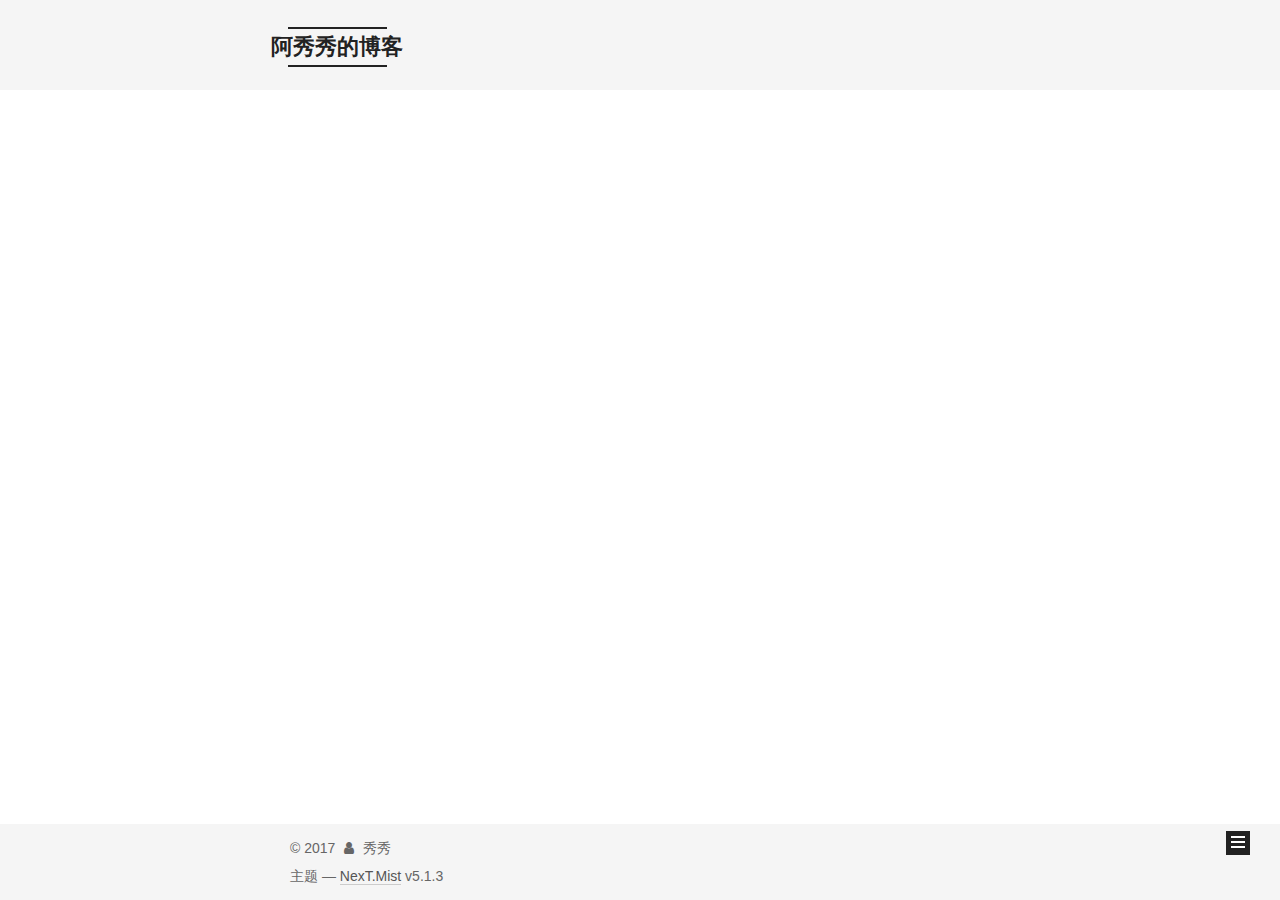
==== index.html @ 5c75fb20 "Site updated: 2017-11-11 20:48:29" ====
<!DOCTYPE html>



  


<html class="theme-next mist use-motion" lang="zh-Hans">
<head>
  <meta charset="UTF-8"/>
<meta http-equiv="X-UA-Compatible" content="IE=edge" />
<meta name="viewport" content="width=device-width, initial-scale=1, maximum-scale=1"/>
<meta name="theme-color" content="#222">









<meta http-equiv="Cache-Control" content="no-transform" />
<meta http-equiv="Cache-Control" content="no-siteapp" />
















  
  
  <link href="/lib/fancybox/source/jquery.fancybox.css?v=2.1.5" rel="stylesheet" type="text/css" />







<link href="/lib/font-awesome/css/font-awesome.min.css?v=4.6.2" rel="stylesheet" type="text/css" />

<link href="/css/main.css?v=5.1.3" rel="stylesheet" type="text/css" />


  <link rel="apple-touch-icon" sizes="180x180" href="/images/apple-touch-icon.png?v=5.1.3">


  <link rel="icon" type="image/png" sizes="32x32" href="/images/favicon-32x32.png?v=5.1.3">


  <link rel="icon" type="image/png" sizes="16x16" href="/images/favicon-16x16.png?v=5.1.3">


  <link rel="mask-icon" href="/images/logo.svg?v=5.1.3" color="#222">





  <meta name="keywords" content="Hexo, NexT" />










<meta property="og:type" content="website">
<meta property="og:title" content="阿秀秀的博客">
<meta property="og:url" content="http://yoursite.com/index.html">
<meta property="og:site_name" content="阿秀秀的博客">
<meta property="og:locale" content="zh-Hans">
<meta name="twitter:card" content="summary">
<meta name="twitter:title" content="阿秀秀的博客">



<script type="text/javascript" id="hexo.configurations">
  var NexT = window.NexT || {};
  var CONFIG = {
    root: '/',
    scheme: 'Mist',
    version: '5.1.3',
    sidebar: {"position":"left","display":"post","offset":12,"b2t":false,"scrollpercent":false,"onmobile":false},
    fancybox: true,
    tabs: true,
    motion: {"enable":true,"async":false,"transition":{"post_block":"fadeIn","post_header":"slideDownIn","post_body":"slideDownIn","coll_header":"slideLeftIn","sidebar":"slideUpIn"}},
    duoshuo: {
      userId: '0',
      author: '秀秀'
    },
    algolia: {
      applicationID: '',
      apiKey: '',
      indexName: '',
      hits: {"per_page":10},
      labels: {"input_placeholder":"Search for Posts","hits_empty":"We didn't find any results for the search: ${query}","hits_stats":"${hits} results found in ${time} ms"}
    }
  };
</script>



  <link rel="canonical" href="http://yoursite.com/"/>





  <title>阿秀秀的博客</title>
  








</head>

<body itemscope itemtype="http://schema.org/WebPage" lang="zh-Hans">

  
  
    
  

  <div class="container sidebar-position-left 
  page-home">
    <div class="headband"></div>

    <header id="header" class="header" itemscope itemtype="http://schema.org/WPHeader">
      <div class="header-inner"><div class="site-brand-wrapper">
  <div class="site-meta ">
    

    <div class="custom-logo-site-title">
      <a href="/"  class="brand" rel="start">
        <span class="logo-line-before"><i></i></span>
        <span class="site-title">阿秀秀的博客</span>
        <span class="logo-line-after"><i></i></span>
      </a>
    </div>
      
        <p class="site-subtitle"></p>
      
  </div>

  <div class="site-nav-toggle">
    <button>
      <span class="btn-bar"></span>
      <span class="btn-bar"></span>
      <span class="btn-bar"></span>
    </button>
  </div>
</div>

<nav class="site-nav">
  

  
    <ul id="menu" class="menu">
      
        
        <li class="menu-item menu-item-home">
          <a href="/" rel="section">
            
              <i class="menu-item-icon fa fa-fw fa-首页"></i> <br />
            
            首页
          </a>
        </li>
      
        
        <li class="menu-item menu-item-archives">
          <a href="/archives/" rel="section">
            
              <i class="menu-item-icon fa fa-fw fa-归档"></i> <br />
            
            归档
          </a>
        </li>
      

      
    </ul>
  

  
</nav>



 </div>
    </header>

    <main id="main" class="main">
      <div class="main-inner">
        <div class="content-wrap">
          <div id="content" class="content">
            
  <section id="posts" class="posts-expand">
    
      

  

  
  
  

  <article class="post post-type-normal" itemscope itemtype="http://schema.org/Article">
  
  
  
  <div class="post-block">
    <link itemprop="mainEntityOfPage" href="http://yoursite.com/2017/10/01/秀秀的第一篇博文/">

    <span hidden itemprop="author" itemscope itemtype="http://schema.org/Person">
      <meta itemprop="name" content="秀秀">
      <meta itemprop="description" content="">
      <meta itemprop="image" content="/images/avatar.gif">
    </span>

    <span hidden itemprop="publisher" itemscope itemtype="http://schema.org/Organization">
      <meta itemprop="name" content="阿秀秀的博客">
    </span>

    
      <header class="post-header">

        
        
          <h1 class="post-title" itemprop="name headline">
                
                <a class="post-title-link" href="/2017/10/01/秀秀的第一篇博文/" itemprop="url">哈喽豆豆</a></h1>
        

        <div class="post-meta">
          <span class="post-time">
            
              <span class="post-meta-item-icon">
                <i class="fa fa-calendar-o"></i>
              </span>
              
                <span class="post-meta-item-text">发表于</span>
              
              <time title="创建于" itemprop="dateCreated datePublished" datetime="2017-10-01T11:11:35+08:00">
                2017-10-01
              </time>
            

            

            
          </span>

          

          
            
          

          
          

          

          

          

        </div>
      </header>
    

    
    
    
    <div class="post-body" itemprop="articleBody">

      
      

      
        
          
            <p>欢迎豆豆~~~<br><a href="https://itunes.apple.com/cn/app/%25E6%2599%25BA%25E8%2583%25BD%25E8%25AE%25A1%25E5%2588%2586%25E5%2599%25A8-%25E6%259B%25B4%25E6%259C%2589%25E6%2595%2588%25E5%259C%25B0%25E8%25AE%25B0%25E5%25BD%2595%25E4%25BD%25A0%25E7%259A%2584%25E5%2588%2586%25E6%2595%25B0/id1219907267?mt=8" target="_blank" rel="external">计分器</a>.</p>

          
        
      
    </div>
    
    
    

    

    

    

    <footer class="post-footer">
      

      

      

      
      
        <div class="post-eof"></div>
      
    </footer>
  </div>
  
  
  
  </article>


    
  </section>

  


          </div>
          


          

        </div>
        
          
  
  <div class="sidebar-toggle">
    <div class="sidebar-toggle-line-wrap">
      <span class="sidebar-toggle-line sidebar-toggle-line-first"></span>
      <span class="sidebar-toggle-line sidebar-toggle-line-middle"></span>
      <span class="sidebar-toggle-line sidebar-toggle-line-last"></span>
    </div>
  </div>

  <aside id="sidebar" class="sidebar">
    
    <div class="sidebar-inner">

      

      

      <section class="site-overview-wrap sidebar-panel sidebar-panel-active">
        <div class="site-overview">
          <div class="site-author motion-element" itemprop="author" itemscope itemtype="http://schema.org/Person">
            
              <p class="site-author-name" itemprop="name">秀秀</p>
              <p class="site-description motion-element" itemprop="description"></p>
          </div>

          <nav class="site-state motion-element">

            
              <div class="site-state-item site-state-posts">
              
                <a href="/archives/">
              
                  <span class="site-state-item-count">1</span>
                  <span class="site-state-item-name">日志</span>
                </a>
              </div>
            

            

            

          </nav>

          

          <div class="links-of-author motion-element">
            
          </div>

          
          

          
          

          

        </div>
      </section>

      

      

    </div>
  </aside>


        
      </div>
    </main>

    <footer id="footer" class="footer">
      <div class="footer-inner">
        <div class="copyright">&copy; <span itemprop="copyrightYear">2017</span>
  <span class="with-love">
    <i class="fa fa-user"></i>
  </span>
  <span class="author" itemprop="copyrightHolder">秀秀</span>

  
</div>






  <div class="theme-info">主题 &mdash; <a class="theme-link" target="_blank" href="https://github.com/iissnan/hexo-theme-next">NexT.Mist</a> v5.1.3</div>




        







        
      </div>
    </footer>

    
      <div class="back-to-top">
        <i class="fa fa-arrow-up"></i>
        
      </div>
    

  </div>

  

<script type="text/javascript">
  if (Object.prototype.toString.call(window.Promise) !== '[object Function]') {
    window.Promise = null;
  }
</script>









  












  
  <script type="text/javascript" src="/lib/jquery/index.js?v=2.1.3"></script>

  
  <script type="text/javascript" src="/lib/fastclick/lib/fastclick.min.js?v=1.0.6"></script>

  
  <script type="text/javascript" src="/lib/jquery_lazyload/jquery.lazyload.js?v=1.9.7"></script>

  
  <script type="text/javascript" src="/lib/velocity/velocity.min.js?v=1.2.1"></script>

  
  <script type="text/javascript" src="/lib/velocity/velocity.ui.min.js?v=1.2.1"></script>

  
  <script type="text/javascript" src="/lib/fancybox/source/jquery.fancybox.pack.js?v=2.1.5"></script>


  


  <script type="text/javascript" src="/js/src/utils.js?v=5.1.3"></script>

  <script type="text/javascript" src="/js/src/motion.js?v=5.1.3"></script>



  
  

  

  


  <script type="text/javascript" src="/js/src/bootstrap.js?v=5.1.3"></script>



  


  




	





  





  








  





  

  

  

  

  

  

</body>
</html>
---- css/main.css ----
/* normalize.css v3.0.2 | MIT License | git.io/normalize */
html {
  font-family: sans-serif; /* 1 */
  -ms-text-size-adjust: 100%; /* 2 */
  -webkit-text-size-adjust: 100%; /* 2 */
}
body {
  margin: 0;
}
article,
aside,
details,
figcaption,
figure,
footer,
header,
hgroup,
main,
menu,
nav,
section,
summary {
  display: block;
}
audio,
canvas,
progress,
video {
  display: inline-block; /* 1 */
  vertical-align: baseline; /* 2 */
}
audio:not([controls]) {
  display: none;
  height: 0;
}
[hidden],
template {
  display: none;
}
a {
  background-color: transparent;
}
a:active,
a:hover {
  outline: 0;
}
abbr[title] {
  border-bottom: 1px dotted;
}
b,
strong {
  font-weight: bold;
}
dfn {
  font-style: italic;
}
h1 {
  font-size: 2em;
  margin: 0.67em 0;
}
mark {
  background: #ff0;
  color: #000;
}
small {
  font-size: 80%;
}
sub,
sup {
  font-size: 75%;
  line-height: 0;
  position: relative;
  vertical-align: baseline;
}
sup {
  top: -0.5em;
}
sub {
  bottom: -0.25em;
}
img {
  border: 0;
}
svg:not(:root) {
  overflow: hidden;
}
figure {
  margin: 1em 40px;
}
hr {
  -moz-box-sizing: content-box;
  box-sizing: content-box;
  height: 0;
}
pre {
  overflow: auto;
}
code,
kbd,
pre,
samp {
  font-family: monospace, monospace;
  font-size: 1em;
}
button,
input,
optgroup,
select,
textarea {
  color: inherit; /* 1 */
  font: inherit; /* 2 */
  margin: 0; /* 3 */
}
button {
  overflow: visible;
}
button,
select {
  text-transform: none;
}
button,
html input[type="button"],
input[type="reset"],
input[type="submit"] {
  -webkit-appearance: button; /* 2 */
  cursor: pointer; /* 3 */
}
button[disabled],
html input[disabled] {
  cursor: default;
}
button::-moz-focus-inner,
input::-moz-focus-inner {
  border: 0;
  padding: 0;
}
input {
  line-height: normal;
}
input[type="checkbox"],
input[type="radio"] {
  box-sizing: border-box; /* 1 */
  padding: 0; /* 2 */
}
input[type="number"]::-webkit-inner-spin-button,
input[type="number"]::-webkit-outer-spin-button {
  height: auto;
}
input[type="search"] {
  -webkit-appearance: textfield; /* 1 */
  -moz-box-sizing: content-box;
  -webkit-box-sizing: content-box; /* 2 */
  box-sizing: content-box;
}
input[type="search"]::-webkit-search-cancel-button,
input[type="search"]::-webkit-search-decoration {
  -webkit-appearance: none;
}
fieldset {
  border: 1px solid #c0c0c0;
  margin: 0 2px;
  padding: 0.35em 0.625em 0.75em;
}
legend {
  border: 0; /* 1 */
  padding: 0; /* 2 */
}
textarea {
  overflow: auto;
}
optgroup {
  font-weight: bold;
}
table {
  border-collapse: collapse;
  border-spacing: 0;
}
td,
th {
  padding: 0;
}
::selection {
  background: #262a30;
  color: #fff;
}
body {
  position: relative;
  font-family: 'Lato', "PingFang SC", "Microsoft YaHei", sans-serif;
  font-size: 14px;
  line-height: 2;
  color: #555;
  background: #fff;
}
@media (max-width: 767px) {
  body {
    padding-right: 0 !important;
  }
}
@media (min-width: 768px) and (max-width: 991px) {
  body {
    padding-right: 0 !important;
  }
}
@media (min-width: 1600px) {
  body {
    font-size: 16px;
  }
}
h1,
h2,
h3,
h4,
h5,
h6 {
  margin: 0;
  padding: 0;
  font-weight: bold;
  line-height: 1.5;
  font-family: 'Lato', "PingFang SC", "Microsoft YaHei", sans-serif;
}
h2,
h3,
h4,
h5,
h6 {
  margin: 20px 0 15px;
}
h1 {
  font-size: 24px;
}
@media (max-width: 767px) {
  h1 {
    font-size: 20px;
  }
}
h2 {
  font-size: 22px;
}
@media (max-width: 767px) {
  h2 {
    font-size: 18px;
  }
}
h3 {
  font-size: 20px;
}
@media (max-width: 767px) {
  h3 {
    font-size: 16px;
  }
}
h4 {
  font-size: 18px;
}
@media (max-width: 767px) {
  h4 {
    font-size: 14px;
  }
}
h5 {
  font-size: 16px;
}
@media (max-width: 767px) {
  h5 {
    font-size: 12px;
  }
}
h6 {
  font-size: 14px;
}
@media (max-width: 767px) {
  h6 {
    font-size: 10px;
  }
}
p {
  margin: 0 0 20px 0;
}
a {
  color: #555;
  text-decoration: none;
  outline: none;
  border-bottom: 1px solid #999;
  word-wrap: break-word;
}
a:hover {
  color: #222;
  border-bottom-color: #222;
}
blockquote {
  margin: 0;
  padding: 0;
}
img {
  display: block;
  margin: auto;
  max-width: 100%;
  height: auto;
}
hr {
  margin: 40px 0;
  height: 3px;
  border: none;
  background-color: #ddd;
  background-image: repeating-linear-gradient(-45deg, #fff, #fff 4px, transparent 4px, transparent 8px);
}
blockquote {
  padding: 0 15px;
  color: #666;
  border-left: 4px solid #ddd;
}
blockquote cite::before {
  content: "-";
  padding: 0 5px;
}
dt {
  font-weight: 700;
}
dd {
  margin: 0;
  padding: 0;
}
kbd {
  border: 1px solid #ccc;
  border-radius: 0.2em;
  box-shadow: 0.1em 0.1em 0.2em rgba(0,0,0,0.1);
  background-color: #f9f9f9;
  font-family: inherit;
  background-image: -webkit-linear-gradient(top, #eee, #fff, #eee);
  padding: 0.1em 0.3em;
  white-space: nowrap;
}
.text-left {
  text-align: left;
}
.text-center {
  text-align: center;
}
.text-right {
  text-align: right;
}
.text-justify {
  text-align: justify;
}
.text-nowrap {
  white-space: nowrap;
}
.text-lowercase {
  text-transform: lowercase;
}
.text-uppercase {
  text-transform: uppercase;
}
.text-capitalize {
  text-transform: capitalize;
}
.center-block {
  display: block;
  margin-left: auto;
  margin-right: auto;
}
.clearfix:before,
.clearfix:after {
  content: " ";
  display: table;
}
.clearfix:after {
  clear: both;
}
.pullquote {
  width: 45%;
}
.pullquote.left {
  float: left;
  margin-left: 5px;
  margin-right: 10px;
}
.pullquote.right {
  float: right;
  margin-left: 10px;
  margin-right: 5px;
}
.affix.affix.affix {
  position: fixed;
}
.translation {
  margin-top: -20px;
  font-size: 14px;
  color: #999;
}
.scrollbar-measure {
  width: 100px;
  height: 100px;
  overflow: scroll;
  position: absolute;
  top: -9999px;
}
.use-motion .motion-element {
  opacity: 0;
}
table {
  margin: 20px 0;
  width: 100%;
  border-collapse: collapse;
  border-spacing: 0;
  border: 1px solid #ddd;
  font-size: 14px;
  table-layout: fixed;
  word-wrap: break-all;
}
table>tbody>tr:nth-of-type(odd) {
  background-color: #f9f9f9;
}
table>tbody>tr:hover {
  background-color: #f5f5f5;
}
caption,
th,
td {
  padding: 8px;
  text-align: left;
  vertical-align: middle;
  font-weight: normal;
}
th,
td {
  border-bottom: 3px solid #ddd;
  border-right: 1px solid #eee;
}
th {
  padding-bottom: 10px;
  font-weight: 700;
}
td {
  border-bottom-width: 1px;
}
html,
body {
  height: 100%;
}
.container {
  position: relative;
  min-height: 100%;
}
.header-inner {
  margin: 0 auto;
  padding: 100px 0 70px;
  width: 700px;
}
@media (min-width: 1600px) {
  .container .header-inner {
    width: 900px;
  }
}
.main {
  padding-bottom: 150px;
}
.main-inner {
  margin: 0 auto;
  width: 700px;
}
@media (min-width: 1600px) {
  .container .main-inner {
    width: 900px;
  }
}
.footer {
  position: absolute;
  left: 0;
  bottom: 0;
  width: 100%;
  min-height: 50px;
}
.footer-inner {
  box-sizing: border-box;
  margin: 20px auto;
  width: 700px;
}
@media (min-width: 1600px) {
  .container .footer-inner {
    width: 900px;
  }
}
pre,
.highlight {
  overflow: auto;
  margin: 20px 0;
  padding: 0;
  font-size: 13px;
  color: #4d4d4c;
  background: #f7f7f7;
  line-height: 1.6;
}
pre,
code {
  font-family: consolas, Menlo, "PingFang SC", "Microsoft YaHei", monospace;
}
code {
  padding: 2px 4px;
  word-wrap: break-word;
  color: #555;
  background: #eee;
  border-radius: 3px;
  font-size: 13px;
}
pre {
  padding: 10px;
}
pre code {
  padding: 0;
  color: #4d4d4c;
  background: none;
  text-shadow: none;
}
.highlight {
  border-radius: 1px;
}
.highlight pre {
  border: none;
  margin: 0;
  padding: 10px 0;
}
.highlight table {
  margin: 0;
  width: auto;
  border: none;
}
.highlight td {
  border: none;
  padding: 0;
}
.highlight figcaption {
  font-size: 1em;
  color: #4d4d4c;
  line-height: 1em;
  margin-bottom: 1em;
}
.highlight figcaption:before,
.highlight figcaption:after {
  content: " ";
  display: table;
}
.highlight figcaption:after {
  clear: both;
}
.highlight figcaption a {
  float: right;
  color: #4d4d4c;
}
.highlight figcaption a:hover {
  border-bottom-color: #4d4d4c;
}
.highlight .gutter pre {
  padding-left: 10px;
  padding-right: 10px;
  color: #869194;
  text-align: right;
  background-color: #eff2f3;
}
.highlight .code pre {
  width: 100%;
  padding-left: 10px;
  padding-right: 10px;
  background-color: #f7f7f7;
}
.highlight .line {
  height: 20px;
}
.gutter {
  -webkit-user-select: none;
  -moz-user-select: none;
  -ms-user-select: none;
  user-select: none;
}
.gist table {
  width: auto;
}
.gist table td {
  border: none;
}
pre .deletion {
  background: #fdd;
}
pre .addition {
  background: #dfd;
}
pre .meta {
  color: #8959a8;
}
pre .comment {
  color: #8e908c;
}
pre .variable,
pre .attribute,
pre .tag,
pre .regexp,
pre .ruby .constant,
pre .xml .tag .title,
pre .xml .pi,
pre .xml .doctype,
pre .html .doctype,
pre .css .id,
pre .css .class,
pre .css .pseudo {
  color: #c82829;
}
pre .number,
pre .preprocessor,
pre .built_in,
pre .literal,
pre .params,
pre .constant,
pre .command {
  color: #f5871f;
}
pre .ruby .class .title,
pre .css .rules .attribute,
pre .string,
pre .value,
pre .inheritance,
pre .header,
pre .ruby .symbol,
pre .xml .cdata,
pre .special,
pre .number,
pre .formula {
  color: #718c00;
}
pre .title,
pre .css .hexcolor {
  color: #3e999f;
}
pre .function,
pre .python .decorator,
pre .python .title,
pre .ruby .function .title,
pre .ruby .title .keyword,
pre .perl .sub,
pre .javascript .title,
pre .coffeescript .title {
  color: #4271ae;
}
pre .keyword,
pre .javascript .function {
  color: #8959a8;
}
.full-image.full-image.full-image {
  border: none;
  max-width: 100%;
  width: auto;
  margin: 20px auto;
}
@media (min-width: 992px) {
  .full-image.full-image.full-image {
    max-width: none;
    width: 110%;
    margin: 25px -5%;
  }
}
.blockquote-center,
.page-home .post-type-quote blockquote,
.page-post-detail .post-type-quote blockquote {
  position: relative;
  margin: 40px 0;
  padding: 0;
  border-left: none;
  text-align: center;
}
.blockquote-center::before,
.page-home .post-type-quote blockquote::before,
.page-post-detail .post-type-quote blockquote::before,
.blockquote-center::after,
.page-home .post-type-quote blockquote::after,
.page-post-detail .post-type-quote blockquote::after {
  position: absolute;
  content: ' ';
  display: block;
  width: 100%;
  height: 24px;
  opacity: 0.2;
  background-repeat: no-repeat;
  background-position: 0 -6px;
  background-size: 22px 22px;
}
.blockquote-center::before,
.page-home .post-type-quote blockquote::before,
.page-post-detail .post-type-quote blockquote::before {
  top: -20px;
  background-image: url("../images/quote-l.svg");
  border-top: 1px solid #ccc;
}
.blockquote-center::after,
.page-home .post-type-quote blockquote::after,
.page-post-detail .post-type-quote blockquote::after {
  bottom: -20px;
  background-image: url("../images/quote-r.svg");
  border-bottom: 1px solid #ccc;
  background-position: 100% 8px;
}
.blockquote-center p,
.page-home .post-type-quote blockquote p,
.page-post-detail .post-type-quote blockquote p,
.blockquote-center div,
.page-home .post-type-quote blockquote div,
.page-post-detail .post-type-quote blockquote div {
  text-align: center;
}
.post .post-body .group-picture img {
  box-sizing: border-box;
  padding: 0 3px;
  border: none;
}
.post .group-picture-row {
  overflow: hidden;
  margin-top: 6px;
}
.post .group-picture-row:first-child {
  margin-top: 0;
}
.post .group-picture-column {
  float: left;
}
.page-post-detail .post-body .group-picture-column {
  float: none;
  margin-top: 10px;
  width: auto !important;
}
.page-post-detail .post-body .group-picture-column img {
  margin: 0 auto;
}
.page-archive .group-picture-container {
  overflow: hidden;
}
.page-archive .group-picture-row {
  float: left;
}
.page-archive .group-picture-row:first-child {
  margin-top: 6px;
}
.page-archive .group-picture-column {
  max-width: 150px;
  max-height: 150px;
}
.post-body .note {
  position: relative;
  padding: 15px;
  margin-bottom: 20px;
  border: 1px solid #eee;
  border-left-width: 5px;
  border-radius: 3px;
}
.post-body .note h2,
.post-body .note h3,
.post-body .note h4,
.post-body .note h5,
.post-body .note h6 {
  margin-top: 0;
  margin-bottom: 0;
  border-bottom: initial;
  padding-top: 0 !important;
}
.post-body .note p:first-child,
.post-body .note ul:first-child,
.post-body .note ol:first-child,
.post-body .note table:first-child,
.post-body .note pre:first-child,
.post-body .note blockquote:first-child {
  margin-top: 0;
}
.post-body .note p:last-child,
.post-body .note ul:last-child,
.post-body .note ol:last-child,
.post-body .note table:last-child,
.post-body .note pre:last-child,
.post-body .note blockquote:last-child {
  margin-bottom: 0;
}
.post-body .note.default {
  border-left-color: #777;
}
.post-body .note.default h2,
.post-body .note.default h3,
.post-body .note.default h4,
.post-body .note.default h5,
.post-body .note.default h6 {
  color: #777;
}
.post-body .note.primary {
  border-left-color: #6f42c1;
}
.post-body .note.primary h2,
.post-body .note.primary h3,
.post-body .note.primary h4,
.post-body .note.primary h5,
.post-body .note.primary h6 {
  color: #6f42c1;
}
.post-body .note.info {
  border-left-color: #428bca;
}
.post-body .note.info h2,
.post-body .note.info h3,
.post-body .note.info h4,
.post-body .note.info h5,
.post-body .note.info h6 {
  color: #428bca;
}
.post-body .note.success {
  border-left-color: #5cb85c;
}
.post-body .note.success h2,
.post-body .note.success h3,
.post-body .note.success h4,
.post-body .note.success h5,
.post-body .note.success h6 {
  color: #5cb85c;
}
.post-body .note.warning {
  border-left-color: #f0ad4e;
}
.post-body .note.warning h2,
.post-body .note.warning h3,
.post-body .note.warning h4,
.post-body .note.warning h5,
.post-body .note.warning h6 {
  color: #f0ad4e;
}
.post-body .note.danger {
  border-left-color: #d9534f;
}
.post-body .note.danger h2,
.post-body .note.danger h3,
.post-body .note.danger h4,
.post-body .note.danger h5,
.post-body .note.danger h6 {
  color: #d9534f;
}
.post-body .label {
  display: inline;
  padding: 0 2px;
  white-space: nowrap;
}
.post-body .label.default {
  background-color: #f0f0f0;
}
.post-body .label.primary {
  background-color: #efe6f7;
}
.post-body .label.info {
  background-color: #e5f2f8;
}
.post-body .label.success {
  background-color: #e7f4e9;
}
.post-body .label.warning {
  background-color: #fcf6e1;
}
.post-body .label.danger {
  background-color: #fae8eb;
}
.post-body .tabs {
  position: relative;
  display: block;
  margin-bottom: 20px;
  padding-top: 10px;
}
.post-body .tabs ul.nav-tabs {
  margin: 0;
  padding: 0;
  display: flex;
  margin-bottom: -1px;
}
@media (max-width: 413px) {
  .post-body .tabs ul.nav-tabs {
    display: block;
    margin-bottom: 5px;
  }
}
.post-body .tabs ul.nav-tabs li.tab {
  list-style-type: none !important;
  margin: 0 0.25em 0 0;
  border-top: 3px solid transparent;
  border-left: 1px solid transparent;
  border-right: 1px solid transparent;
}
@media (max-width: 413px) {
  .post-body .tabs ul.nav-tabs li.tab {
    margin: initial;
    border-top: 1px solid transparent;
    border-left: 3px solid transparent;
    border-right: 1px solid transparent;
    border-bottom: 1px solid transparent;
  }
}
.post-body .tabs ul.nav-tabs li.tab a {
  outline: 0;
  border-bottom: initial;
  display: block;
  line-height: 1.8em;
  padding: 0.25em 0.75em;
  transition-duration: 0.2s;
  transition-timing-function: ease-out;
  transition-delay: 0s;
}
.post-body .tabs ul.nav-tabs li.tab a i {
  width: 1.285714285714286em;
}
.post-body .tabs ul.nav-tabs li.tab.active {
  border-top: 3px solid #fc6423;
  border-left: 1px solid #ddd;
  border-right: 1px solid #ddd;
  background-color: #fff;
}
@media (max-width: 413px) {
  .post-body .tabs ul.nav-tabs li.tab.active {
    border-top: 1px solid #ddd;
    border-left: 3px solid #fc6423;
    border-right: 1px solid #ddd;
    border-bottom: 1px solid #ddd;
  }
}
.post-body .tabs ul.nav-tabs li.tab.active a {
  cursor: default;
  color: #555;
}
.post-body .tabs .tab-content {
  background-color: #fff;
}
.post-body .tabs .tab-content .tab-pane {
  border: 1px solid #ddd;
  padding: 20px 20px 0 20px;
}
.post-body .tabs .tab-content .tab-pane:not(.active) {
  display: none !important;
}
.post-body .tabs .tab-content .tab-pane.active {
  display: block !important;
}
.btn {
  display: inline-block;
  padding: 0 20px;
  font-size: 14px;
  color: #fff;
  background: #222;
  border: 2px solid #222;
  text-decoration: none;
  border-radius: 0;
  transition-property: background-color;
  transition-duration: 0.2s;
  transition-timing-function: ease-in-out;
  transition-delay: 0s;
}
.btn:hover,
.post-button .btn:hover {
  border-color: #222;
  color: #222;
  background: #fff;
}
.btn-bar {
  display: block;
  width: 22px;
  height: 2px;
  background: #555;
  border-radius: 1px;
}
.btn-bar+.btn-bar {
  margin-top: 4px;
}
.pagination {
  margin: 120px 0 40px;
  text-align: center;
  border-top: 1px solid #eee;
}
.page-number-basic,
.pagination .prev,
.pagination .next,
.pagination .page-number,
.pagination .space {
  display: inline-block;
  position: relative;
  top: -1px;
  margin: 0 10px;
  padding: 0 11px;
}
@media (max-width: 767px) {
  .page-number-basic,
  .pagination .prev,
  .pagination .next,
  .pagination .page-number,
  .pagination .space {
    margin: 0 5px;
  }
}
.pagination .prev,
.pagination .next,
.pagination .page-number {
  border-bottom: 0;
  border-top: 1px solid #eee;
  transition-property: border-color;
  transition-duration: 0.2s;
  transition-timing-function: ease-in-out;
  transition-delay: 0s;
}
.pagination .prev:hover,
.pagination .next:hover,
.pagination .page-number:hover {
  border-top-color: #222;
}
.pagination .space {
  padding: 0;
  margin: 0;
}
.pagination .prev {
  margin-left: 0;
}
.pagination .next {
  margin-right: 0;
}
.pagination .page-number.current {
  color: #fff;
  background: #ccc;
  border-top-color: #ccc;
}
@media (max-width: 767px) {
  .pagination {
    border-top: none;
  }
  .pagination .prev,
  .pagination .next,
  .pagination .page-number {
    margin-bottom: 10px;
    border-top: 0;
    border-bottom: 1px solid #eee;
    padding: 0 10px;
  }
  .pagination .prev:hover,
  .pagination .next:hover,
  .pagination .page-number:hover {
    border-bottom-color: #222;
  }
}
.comments {
  margin: 60px 20px 0;
}
.tag-cloud {
  text-align: center;
}
.tag-cloud a {
  display: inline-block;
  margin: 10px;
}
.back-to-top {
  box-sizing: border-box;
  position: fixed;
  bottom: -100px;
  right: 30px;
  z-index: 1050;
  padding: 0 6px;
  width: 24px;
  background: #222;
  font-size: 12px;
  opacity: 1;
  color: #fff;
  cursor: pointer;
  text-align: center;
  -webkit-transform: translateZ(0);
  transition-property: bottom;
  transition-duration: 0.2s;
  transition-timing-function: ease-in-out;
  transition-delay: 0s;
}
@media (min-width: 768px) and (max-width: 991px) {
  .back-to-top {
    display: none !important;
  }
}
@media (max-width: 767px) {
  .back-to-top {
    display: none !important;
  }
}
.back-to-top.back-to-top-on {
  bottom: 19px;
}
.header {
  background: transparent;
}
.header-inner {
  position: relative;
}
.headband {
  height: 3px;
  background: #222;
}
.site-meta {
  margin: 0;
  text-align: left;
}
@media (max-width: 767px) {
  .site-meta {
    text-align: center;
  }
}
.brand {
  position: relative;
  display: inline-block;
  padding: 0 40px;
  color: #222;
  background: #222;
  border-bottom: none;
}
.brand:hover {
  color: #222;
}
.logo {
  display: inline-block;
  margin-right: 5px;
  line-height: 36px;
  vertical-align: top;
}
.site-title {
  display: inline-block;
  vertical-align: top;
  line-height: 36px;
  font-size: 20px;
  font-weight: normal;
  font-family: 'Lato', "PingFang SC", "Microsoft YaHei", sans-serif;
}
.site-subtitle {
  margin-top: 10px;
  font-size: 13px;
  color: #999;
}
.use-motion .brand {
  opacity: 0;
}
.use-motion .logo,
.use-motion .site-title,
.use-motion .site-subtitle {
  opacity: 0;
  position: relative;
  top: -10px;
}
.site-nav-toggle {
  display: none;
  position: absolute;
  top: 10px;
  left: 10px;
}
@media (max-width: 767px) {
  .site-nav-toggle {
    display: block;
  }
}
.site-nav-toggle button {
  margin-top: 2px;
  padding: 9px 10px;
  background: transparent;
  border: none;
}
@media (max-width: 767px) {
  .site-nav {
    display: none;
    margin: 0 -10px;
    padding: 0 10px;
    clear: both;
    border-top: 1px solid #ddd;
  }
}
@media (min-width: 768px) and (max-width: 991px) {
  .site-nav {
    display: block !important;
  }
}
@media (min-width: 992px) {
  .site-nav {
    display: block !important;
  }
}
.menu {
  margin-top: 20px;
  padding-left: 0;
  text-align: center;
}
.menu .menu-item {
  display: inline-block;
  margin: 0 10px;
  list-style: none;
}
@media screen and (max-width: 767px) {
  .menu .menu-item {
    margin-top: 10px;
  }
}
.menu .menu-item a {
  display: block;
  font-size: 13px;
  line-height: inherit;
  border-bottom: 1px solid transparent;
  transition-property: border-color;
  transition-duration: 0.2s;
  transition-timing-function: ease-in-out;
  transition-delay: 0s;
}
.menu .menu-item a:hover {
  border-bottom-color: #222;
}
.menu .menu-item .fa {
  margin-right: 5px;
}
.use-motion .menu-item {
  opacity: 0;
}
.post-body {
  font-family: 'Lato', "PingFang SC", "Microsoft YaHei", sans-serif;
}
@media (max-width: 767px) {
  .post-body {
    word-break: break-word;
  }
}
.post-body .fancybox img {
  display: block !important;
  margin: 0 auto;
  cursor: pointer;
  cursor: zoom-in;
  cursor: -webkit-zoom-in;
}
.post-body .image-caption,
.post-body .figure .caption {
  margin: -20px auto 15px;
  text-align: center;
  font-size: 14px;
  color: #999;
  font-weight: bold;
  line-height: 1;
}
.post-sticky-flag {
  display: inline-block;
  font-size: 16px;
  -ms-transform: rotate(30deg);
  -webkit-transform: rotate(30deg);
  -moz-transform: rotate(30deg);
  -ms-transform: rotate(30deg);
  -o-transform: rotate(30deg);
  transform: rotate(30deg);
}
.use-motion .post-block,
.use-motion .pagination,
.use-motion .comments {
  opacity: 0;
}
.use-motion .post-header {
  opacity: 0;
}
.use-motion .post-body {
  opacity: 0;
}
.use-motion .collection-title {
  opacity: 0;
}
.posts-expand {
  padding-top: 40px;
}
@media (max-width: 767px) {
  .posts-expand {
    margin: 0 20px;
  }
  .post-body pre .gutter pre {
    padding-right: 10px;
  }
  .post-body .highlight {
    margin-left: 0px;
    margin-right: 0px;
    padding: 0;
  }
  .post-body .highlight .gutter pre {
    padding-right: 10px;
  }
}
@media (min-width: 992px) {
  .posts-expand .post-body {
    text-align: justify;
  }
}
.posts-expand .post-body h2,
.posts-expand .post-body h3,
.posts-expand .post-body h4,
.posts-expand .post-body h5,
.posts-expand .post-body h6 {
  padding-top: 10px;
}
.posts-expand .post-body h2 .header-anchor,
.posts-expand .post-body h3 .header-anchor,
.posts-expand .post-body h4 .header-anchor,
.posts-expand .post-body h5 .header-anchor,
.posts-expand .post-body h6 .header-anchor {
  float: right;
  margin-left: 10px;
  color: #ccc;
  border-bottom-style: none;
  visibility: hidden;
}
.posts-expand .post-body h2 .header-anchor:hover,
.posts-expand .post-body h3 .header-anchor:hover,
.posts-expand .post-body h4 .header-anchor:hover,
.posts-expand .post-body h5 .header-anchor:hover,
.posts-expand .post-body h6 .header-anchor:hover {
  color: inherit;
}
.posts-expand .post-body h2:hover .header-anchor,
.posts-expand .post-body h3:hover .header-anchor,
.posts-expand .post-body h4:hover .header-anchor,
.posts-expand .post-body h5:hover .header-anchor,
.posts-expand .post-body h6:hover .header-anchor {
  visibility: visible;
}
.posts-expand .post-body ul li {
  list-style: circle;
}
.posts-expand .post-body img {
  box-sizing: border-box;
  margin: auto;
  padding: 3px;
  border: 1px solid #ddd;
}
.posts-expand .post-body .fancybox img {
  margin: 0 auto 25px;
}
@media (max-width: 767px) {
  .posts-collapse {
    margin: 0 20px;
  }
  .posts-collapse .post-title,
  .posts-collapse .post-meta {
    display: block;
    width: auto;
    text-align: left;
  }
}
.posts-collapse {
  position: relative;
  z-index: 1010;
  margin-left: 0;
}
.posts-collapse::after {
  content: " ";
  position: absolute;
  top: 20px;
  left: 0;
  margin-left: -2px;
  width: 4px;
  height: 100%;
  background: #f5f5f5;
  z-index: -1;
}
@media (max-width: 767px) {
  .posts-collapse {
    margin: 0 20px;
  }
}
.posts-collapse .collection-title {
  position: relative;
  margin: 60px 0;
}
.posts-collapse .collection-title h1,
.posts-collapse .collection-title h2 {
  margin-left: 20px;
}
.posts-collapse .collection-title small {
  color: #bbb;
  margin-left: 5px;
}
.posts-collapse .collection-title::before {
  content: " ";
  position: absolute;
  left: 0;
  top: 50%;
  margin-left: -4px;
  margin-top: -4px;
  width: 8px;
  height: 8px;
  background: #bbb;
  border-radius: 50%;
}
.posts-collapse .post {
  margin: 30px 0;
}
.posts-collapse .post-header {
  position: relative;
  transition-duration: 0.2s;
  transition-timing-function: ease-in-out;
  transition-delay: 0s;
  transition-property: border;
  border-bottom: 1px dashed #ccc;
}
.posts-collapse .post-header::before {
  content: " ";
  position: absolute;
  left: 0;
  top: 12px;
  width: 6px;
  height: 6px;
  margin-left: -4px;
  background: #bbb;
  border-radius: 50%;
  border: 1px solid #fff;
  transition-duration: 0.2s;
  transition-timing-function: ease-in-out;
  transition-delay: 0s;
  transition-property: background;
}
.posts-collapse .post-header:hover {
  border-bottom-color: #666;
}
.posts-collapse .post-header:hover::before {
  background: #222;
}
.posts-collapse .post-meta {
  position: absolute;
  font-size: 12px;
  left: 20px;
  top: 5px;
}
.posts-collapse .post-comments-count {
  display: none;
}
.posts-collapse .post-title {
  margin-left: 60px;
  font-size: 16px;
  font-weight: normal;
  line-height: inherit;
}
.posts-collapse .post-title::after {
  margin-left: 3px;
  opacity: 0.6;
}
.posts-collapse .post-title a {
  color: #666;
  border-bottom: none;
}
.page-home .post-type-quote .post-header,
.page-post-detail .post-type-quote .post-header,
.page-home .post-type-quote .post-tags,
.page-post-detail .post-type-quote .post-tags {
  display: none;
}
.posts-expand .post-title {
  text-align: center;
  word-break: break-word;
  font-weight: 400;
}
.posts-expand .post-title-link {
  display: inline-block;
  position: relative;
  color: #555;
  border-bottom: none;
  line-height: 1.2;
  vertical-align: top;
}
.posts-expand .post-title-link::before {
  content: "";
  position: absolute;
  width: 100%;
  height: 2px;
  bottom: 0;
  left: 0;
  background-color: #000;
  visibility: hidden;
  -webkit-transform: scaleX(0);
  -moz-transform: scaleX(0);
  -ms-transform: scaleX(0);
  -o-transform: scaleX(0);
  transform: scaleX(0);
  transition-duration: 0.2s;
  transition-timing-function: ease-in-out;
  transition-delay: 0s;
}
.posts-expand .post-title-link:hover::before {
  visibility: visible;
  -webkit-transform: scaleX(1);
  -moz-transform: scaleX(1);
  -ms-transform: scaleX(1);
  -o-transform: scaleX(1);
  transform: scaleX(1);
}
.posts-expand .post-title-link .fa {
  font-size: 16px;
}
.posts-expand .post-meta {
  margin: 3px 0 60px 0;
  color: #999;
  font-family: 'Lato', "PingFang SC", "Microsoft YaHei", sans-serif;
  font-size: 12px;
  text-align: center;
}
.posts-expand .post-meta .post-category-list {
  display: inline-block;
  margin: 0;
  padding: 3px;
}
.posts-expand .post-meta .post-category-list-link {
  color: #999;
}
.posts-expand .post-meta .post-description {
  font-size: 14px;
  margin-top: 2px;
}
.post-meta-divider {
  margin: 0 0.5em;
}
.post-meta-item-icon {
  margin-right: 3px;
}
@media (min-width: 768px) and (max-width: 991px) {
  .post-meta-item-icon {
    display: inline-block;
  }
}
@media (max-width: 767px) {
  .post-meta-item-icon {
    display: inline-block;
  }
}
@media (min-width: 768px) and (max-width: 991px) {
  .post-meta-item-text {
    display: none;
  }
}
@media (max-width: 767px) {
  .post-meta-item-text {
    display: none;
  }
}
@media (max-width: 767px) {
  .posts-expand .post-comments-count {
    display: none;
  }
}
.post-button {
  margin-top: 40px;
}
.post-button .btn {
  color: #555;
  font-size: 14px;
  background: transparent;
  border-radius: 0;
  line-height: 2;
  margin: 0 4px 8px 4px;
}
.post-button .fa-fw {
  width: 1.285714285714286em;
  text-align: left;
}
.posts-expand .post-tags {
  margin-top: 40px;
  text-align: center;
}
.posts-expand .post-tags a {
  display: inline-block;
  margin-right: 10px;
  font-size: 13px;
}
.post-nav {
  display: table;
  margin-top: 15px;
  width: 100%;
  border-top: 1px solid #eee;
}
.post-nav-divider {
  display: table-cell;
  width: 10%;
}
.post-nav-item {
  display: table-cell;
  padding: 10px 0 0 0;
  width: 45%;
  vertical-align: top;
}
.post-nav-item a {
  position: relative;
  display: block;
  line-height: 25px;
  font-size: 14px;
  color: #555;
  border-bottom: none;
}
.post-nav-item a:hover {
  color: #222;
  border-bottom: none;
}
.post-nav-item a:active {
  top: 2px;
}
.post-nav-item .fa {
  position: absolute;
  top: 8px;
  left: 0;
  font-size: 12px;
}
.post-nav-next a {
  padding-left: 15px;
}
.post-nav-prev {
  text-align: right;
}
.post-nav-prev a {
  padding-right: 15px;
}
.post-nav-prev .fa {
  right: 0;
  left: auto;
}
.posts-expand .post-eof {
  display: block;
  margin: 80px auto 60px;
  width: 8%;
  height: 1px;
  background: #ccc;
  text-align: center;
}
.post:last-child .post-eof.post-eof.post-eof {
  display: none;
}
.post-gallery {
  display: table;
  table-layout: fixed;
  width: 100%;
  border-collapse: separate;
}
.post-gallery-row {
  display: table-row;
}
.post-gallery .post-gallery-img {
  display: table-cell;
  text-align: center;
  vertical-align: middle;
  border: none;
}
.post-gallery .post-gallery-img img {
  max-width: 100%;
  max-height: 100%;
  border: none;
}
.fancybox-close,
.fancybox-close:hover {
  border: none;
}
.rtl.post-body p,
.rtl.post-body a,
.rtl.post-body h1,
.rtl.post-body h2,
.rtl.post-body h3,
.rtl.post-body h4,
.rtl.post-body h5,
.rtl.post-body h6,
.rtl.post-body li,
.rtl.post-body ul,
.rtl.post-body ol {
  direction: rtl;
  font-family: UKIJ Ekran;
}
.rtl.post-title {
  font-family: UKIJ Ekran;
}
.sidebar {
  position: fixed;
  right: 0;
  top: 0;
  bottom: 0;
  width: 0;
  z-index: 1040;
  box-shadow: inset 0 2px 6px #000;
  background: #222;
  -webkit-transform: translateZ(0);
}
.sidebar a {
  color: #999;
  border-bottom-color: #555;
}
.sidebar a:hover {
  color: #eee;
}
@media (min-width: 768px) and (max-width: 991px) {
  .sidebar {
    display: none !important;
  }
}
@media (max-width: 767px) {
  .sidebar {
    display: none !important;
  }
}
.sidebar-inner {
  position: relative;
  padding: 20px 10px;
  color: #999;
  text-align: center;
}
.site-overview-wrap {
  overflow: hidden;
}
.site-overview {
  overflow-y: auto;
  overflow-x: hidden;
}
.sidebar-toggle {
  position: fixed;
  right: 30px;
  bottom: 45px;
  width: 14px;
  height: 14px;
  padding: 5px;
  background: #222;
  line-height: 0;
  z-index: 1050;
  cursor: pointer;
  -webkit-transform: translateZ(0);
}
@media (min-width: 768px) and (max-width: 991px) {
  .sidebar-toggle {
    display: none !important;
  }
}
@media (max-width: 767px) {
  .sidebar-toggle {
    display: none !important;
  }
}
.sidebar-toggle-line {
  position: relative;
  display: inline-block;
  vertical-align: top;
  height: 2px;
  width: 100%;
  background: #fff;
  margin-top: 3px;
}
.sidebar-toggle-line:first-child {
  margin-top: 0;
}
.site-author-image {
  display: block;
  margin: 0 auto;
  padding: 2px;
  max-width: 96px;
  height: auto;
  border: 2px solid #333;
}
.site-author-name {
  margin: 5px 0 0;
  text-align: center;
  color: #f5f5f5;
  font-weight: normal;
}
.site-description {
  margin-top: 5px;
  text-align: center;
  font-size: 14px;
  color: #999;
}
.site-state {
  overflow: hidden;
  line-height: 1.4;
  white-space: nowrap;
  text-align: center;
}
.site-state-item {
  display: inline-block;
  padding: 0 15px;
  border-left: 1px solid #333;
}
.site-state-item:first-child {
  border-left: none;
}
.site-state-item a {
  border-bottom: none;
}
.site-state-item-count {
  display: block;
  text-align: center;
  color: inherit;
  font-weight: 600;
  font-size: 18px;
}
.site-state-item-name {
  font-size: 13px;
  color: inherit;
}
.feed-link {
  margin-top: 20px;
}
.feed-link a {
  display: inline-block;
  padding: 0 15px;
  color: #fc6423;
  border: 1px solid #fc6423;
  border-radius: 4px;
}
.feed-link a i {
  color: #fc6423;
  font-size: 14px;
}
.feed-link a:hover {
  color: #fff;
  background: #fc6423;
}
.feed-link a:hover i {
  color: #fff;
}
.links-of-author {
  margin-top: 20px;
}
.links-of-author a {
  display: inline-block;
  vertical-align: middle;
  margin-right: 10px;
  margin-bottom: 10px;
  border-bottom-color: #555;
  font-size: 13px;
}
.links-of-author a:before {
  display: inline-block;
  vertical-align: middle;
  margin-right: 3px;
  content: " ";
  width: 4px;
  height: 4px;
  border-radius: 50%;
  background: #ffff24;
}
.links-of-blogroll {
  font-size: 13px;
}
.links-of-blogroll-title {
  margin-top: 20px;
  font-size: 14px;
  font-weight: 600;
}
.links-of-blogroll-list {
  margin: 0;
  padding: 0;
  list-style: none;
}
.links-of-blogroll-item {
  padding: 2px 10px;
}
.links-of-blogroll-item a {
  max-width: 280px;
  box-sizing: border-box;
  display: inline-block;
  overflow: hidden;
  white-space: nowrap;
  text-overflow: ellipsis;
}
.sidebar-nav {
  margin: 0 0 20px;
  padding-left: 0;
}
.sidebar-nav li {
  display: inline-block;
  cursor: pointer;
  border-bottom: 1px solid transparent;
  font-size: 14px;
  color: #555;
}
.sidebar-nav li:hover {
  color: #f5f5f5;
}
.page-post-detail .sidebar-nav-toc {
  padding: 0 5px;
}
.page-post-detail .sidebar-nav-overview {
  margin-left: 10px;
}
.sidebar-nav .sidebar-nav-active {
  color: #87daff;
  border-bottom-color: #87daff;
}
.sidebar-nav .sidebar-nav-active:hover {
  color: #87daff;
}
.sidebar-panel {
  display: none;
}
.sidebar-panel-active {
  display: block;
}
.post-toc-empty {
  font-size: 14px;
  color: #666;
}
.post-toc-wrap {
  overflow: hidden;
}
.post-toc {
  overflow: auto;
}
.post-toc ol {
  margin: 0;
  padding: 0 2px 5px 10px;
  text-align: left;
  list-style: none;
  font-size: 14px;
}
.post-toc ol > ol {
  padding-left: 0;
}
.post-toc ol a {
  transition-duration: 0.2s;
  transition-timing-function: ease-in-out;
  transition-delay: 0s;
  transition-property: all;
  color: #999;
  border-bottom-color: #555;
}
.post-toc ol a:hover {
  color: #ccc;
  border-bottom-color: #ccc;
}
.post-toc .nav-item {
  overflow: hidden;
  text-overflow: ellipsis;
  white-space: nowrap;
  line-height: 1.8;
}
.post-toc .nav .nav-child {
  display: none;
}
.post-toc .nav .active > .nav-child {
  display: block;
}
.post-toc .nav .active-current > .nav-child {
  display: block;
}
.post-toc .nav .active-current > .nav-child > .nav-item {
  display: block;
}
.post-toc .nav .active > a {
  color: #87daff;
  border-bottom-color: #87daff;
}
.post-toc .nav .active-current > a {
  color: #87daff;
}
.post-toc .nav .active-current > a:hover {
  color: #87daff;
}
.footer {
  font-size: 14px;
  color: #999;
}
.footer img {
  border: none;
}
.footer-inner {
  text-align: center;
}
.with-love {
  display: inline-block;
  margin: 0 5px;
}
.powered-by,
.theme-info {
  display: inline-block;
}
.cc-license {
  margin-top: 10px;
  text-align: center;
}
.cc-license .cc-opacity {
  opacity: 0.7;
  border-bottom: none;
}
.cc-license .cc-opacity:hover {
  opacity: 0.9;
}
.cc-license img {
  display: inline-block;
}
.theme-next #ds-thread #ds-reset {
  color: #555;
}
.theme-next #ds-thread #ds-reset .ds-replybox {
  margin-bottom: 30px;
}
.theme-next #ds-thread #ds-reset .ds-replybox .ds-avatar,
.theme-next #ds-reset .ds-avatar img {
  box-shadow: none;
}
.theme-next #ds-thread #ds-reset .ds-textarea-wrapper {
  border-color: #c7d4e1;
  background: none;
  border-top-right-radius: 3px;
  border-top-left-radius: 3px;
}
.theme-next #ds-thread #ds-reset .ds-textarea-wrapper textarea {
  height: 60px;
}
.theme-next #ds-reset .ds-rounded-top {
  border-radius: 0;
}
.theme-next #ds-thread #ds-reset .ds-post-toolbar {
  box-sizing: border-box;
  border: 1px solid #c7d4e1;
  background: #f6f8fa;
}
.theme-next #ds-thread #ds-reset .ds-post-options {
  height: 40px;
  border: none;
  background: none;
}
.theme-next #ds-thread #ds-reset .ds-toolbar-buttons {
  top: 11px;
}
.theme-next #ds-thread #ds-reset .ds-sync {
  top: 5px;
}
.theme-next #ds-thread #ds-reset .ds-post-button {
  top: 4px;
  right: 5px;
  width: 90px;
  height: 30px;
  border: 1px solid #c5ced7;
  border-radius: 3px;
  background-image: linear-gradient(#fbfbfc, #f5f7f9);
  color: #60676d;
}
.theme-next #ds-thread #ds-reset .ds-post-button:hover {
  background-position: 0 -30px;
  color: #60676d;
}
.theme-next #ds-thread #ds-reset .ds-comments-info {
  padding: 10px 0;
}
.theme-next #ds-thread #ds-reset .ds-sort {
  display: none;
}
.theme-next #ds-thread #ds-reset li.ds-tab a.ds-current {
  border: none;
  background: #f6f8fa;
  color: #60676d;
}
.theme-next #ds-thread #ds-reset li.ds-tab a.ds-current:hover {
  background-color: #e9f0f7;
  color: #60676d;
}
.theme-next #ds-thread #ds-reset li.ds-tab a {
  border-radius: 2px;
  padding: 5px;
}
.theme-next #ds-thread #ds-reset .ds-login-buttons p {
  color: #999;
  line-height: 36px;
}
.theme-next #ds-thread #ds-reset .ds-login-buttons .ds-service-list li {
  height: 28px;
}
.theme-next #ds-thread #ds-reset .ds-service-list a {
  background: none;
  padding: 5px;
  border: 1px solid;
  border-radius: 3px;
  text-align: center;
}
.theme-next #ds-thread #ds-reset .ds-service-list a:hover {
  color: #fff;
  background: #666;
}
.theme-next #ds-thread #ds-reset .ds-service-list .ds-weibo {
  color: #fc9b00;
  border-color: #fc9b00;
}
.theme-next #ds-thread #ds-reset .ds-service-list .ds-weibo:hover {
  background: #fc9b00;
}
.theme-next #ds-thread #ds-reset .ds-service-list .ds-qq {
  color: #60a3ec;
  border-color: #60a3ec;
}
.theme-next #ds-thread #ds-reset .ds-service-list .ds-qq:hover {
  background: #60a3ec;
}
.theme-next #ds-thread #ds-reset .ds-service-list .ds-renren {
  color: #2e7ac4;
  border-color: #2e7ac4;
}
.theme-next #ds-thread #ds-reset .ds-service-list .ds-renren:hover {
  background: #2e7ac4;
}
.theme-next #ds-thread #ds-reset .ds-service-list .ds-douban {
  color: #37994c;
  border-color: #37994c;
}
.theme-next #ds-thread #ds-reset .ds-service-list .ds-douban:hover {
  background: #37994c;
}
.theme-next #ds-thread #ds-reset .ds-service-list .ds-kaixin {
  color: #fef20d;
  border-color: #fef20d;
}
.theme-next #ds-thread #ds-reset .ds-service-list .ds-kaixin:hover {
  background: #fef20d;
}
.theme-next #ds-thread #ds-reset .ds-service-list .ds-netease {
  color: #f00;
  border-color: #f00;
}
.theme-next #ds-thread #ds-reset .ds-service-list .ds-netease:hover {
  background: #f00;
}
.theme-next #ds-thread #ds-reset .ds-service-list .ds-sohu {
  color: #ffcb05;
  border-color: #ffcb05;
}
.theme-next #ds-thread #ds-reset .ds-service-list .ds-sohu:hover {
  background: #ffcb05;
}
.theme-next #ds-thread #ds-reset .ds-service-list .ds-baidu {
  color: #2831e0;
  border-color: #2831e0;
}
.theme-next #ds-thread #ds-reset .ds-service-list .ds-baidu:hover {
  background: #2831e0;
}
.theme-next #ds-thread #ds-reset .ds-service-list .ds-google {
  color: #166bec;
  border-color: #166bec;
}
.theme-next #ds-thread #ds-reset .ds-service-list .ds-google:hover {
  background: #166bec;
}
.theme-next #ds-thread #ds-reset .ds-service-list .ds-weixin {
  color: #00ce0d;
  border-color: #00ce0d;
}
.theme-next #ds-thread #ds-reset .ds-service-list .ds-weixin:hover {
  background: #00ce0d;
}
.theme-next #ds-thread #ds-reset .ds-service-list .ds-more-services {
  border: none;
}
.theme-next #ds-thread #ds-reset .ds-service-list .ds-more-services:hover {
  background: none;
}
.theme-next #ds-reset .duoshuo-ua-admin {
  display: inline-block;
  color: #f00;
}
.theme-next #ds-reset .duoshuo-ua-platform,
.theme-next #ds-reset .duoshuo-ua-browser {
  color: #ccc;
}
.theme-next #ds-reset .duoshuo-ua-platform .fa,
.theme-next #ds-reset .duoshuo-ua-browser .fa {
  display: inline-block;
  margin-right: 3px;
}
.theme-next #ds-reset .duoshuo-ua-separator {
  display: inline-block;
  margin-left: 5px;
}
.theme-next .this_ua {
  background-color: #ccc !important;
  border-radius: 4px;
  padding: 0 5px !important;
  margin: 1px 1px !important;
  border: 1px solid #bbb !important;
  color: #fff;
  display: inline-block !important;
}
.theme-next .this_ua.admin {
  background-color: #d9534f !important;
  border-color: #d9534f !important;
}
.theme-next .this_ua.platform.iOS,
.theme-next .this_ua.platform.Mac,
.theme-next .this_ua.platform.Windows {
  background-color: #39b3d7 !important;
  border-color: #46b8da !important;
}
.theme-next .this_ua.platform.Linux {
  background-color: #3a3a3a !important;
  border-color: #1f1f1f !important;
}
.theme-next .this_ua.platform.Android {
  background-color: #00c47d !important;
  border-color: #01b171 !important;
}
.theme-next .this_ua.browser.Mobile,
.theme-next .this_ua.browser.Chrome {
  background-color: #5cb85c !important;
  border-color: #4cae4c !important;
}
.theme-next .this_ua.browser.Firefox {
  background-color: #f0ad4e !important;
  border-color: #eea236 !important;
}
.theme-next .this_ua.browser.Maxthon,
.theme-next .this_ua.browser.IE {
  background-color: #428bca !important;
  border-color: #357ebd !important;
}
.theme-next .this_ua.browser.baidu,
.theme-next .this_ua.browser.UCBrowser,
.theme-next .this_ua.browser.Opera {
  background-color: #d9534f !important;
  border-color: #d43f3a !important;
}
.theme-next .this_ua.browser.Android,
.theme-next .this_ua.browser.QQBrowser {
  background-color: #78ace9 !important;
  border-color: #4cae4c !important;
}
.post-spread {
  margin-top: 20px;
  text-align: center;
}
.jiathis_style {
  display: inline-block;
}
.jiathis_style a {
  border: none;
}
.fa {
  font-family: FontAwesome !important;
}
.post-spread {
  margin-top: 20px;
  text-align: center;
}
.bdshare-slide-button-box a {
  border: none;
}
.bdsharebuttonbox {
  display: inline-block;
}
.bdsharebuttonbox a {
  border: none;
}
.local-search-pop-overlay {
  position: fixed;
  width: 100%;
  height: 100%;
  top: 0;
  left: 0;
  z-index: 2080;
  background-color: rgba(0,0,0,0.3);
}
.local-search-popup {
  display: none;
  position: fixed;
  top: 10%;
  left: 50%;
  margin-left: -350px;
  width: 700px;
  height: 80%;
  padding: 0;
  background: #fff;
  color: #333;
  z-index: 9999;
  border-radius: 5px;
}
@media (max-width: 767px) {
  .local-search-popup {
    padding: 0;
    top: 0;
    left: 0;
    margin: 0;
    width: 100%;
    height: 100%;
    border-radius: 0;
  }
}
.local-search-popup ul.search-result-list {
  padding: 0;
  margin: 0 5px;
}
.local-search-popup p.search-result {
  border-bottom: 1px dashed #ccc;
  padding: 5px 0;
}
.local-search-popup a.search-result-title {
  font-weight: bold;
  font-size: 16px;
}
.local-search-popup .search-keyword {
  border-bottom: 1px dashed #f00;
  font-weight: bold;
  color: #f00;
}
.local-search-popup .local-search-header {
  padding: 5px;
  height: 36px;
  background: #f5f5f5;
  border-top-left-radius: 5px;
  border-top-right-radius: 5px;
}
.local-search-popup #local-search-result {
  overflow: auto;
  position: relative;
  padding: 5px 25px;
  height: calc(100% - 55px);
}
.local-search-popup .local-search-input-wrapper {
  display: inline-block;
  width: calc(100% - 90px);
  height: 36px;
  line-height: 36px;
  padding: 0 5px;
}
.local-search-popup .local-search-input-wrapper input {
  padding: 8px 0;
  height: 20px;
  display: block;
  width: 100%;
  outline: none;
  border: none;
  background: transparent;
  vertical-align: middle;
}
.local-search-popup .search-icon,
.local-search-popup .popup-btn-close {
  display: inline-block;
  font-size: 18px;
  color: #999;
  height: 36px;
  width: 18px;
  padding-left: 10px;
  padding-right: 10px;
}
.local-search-popup .search-icon {
  float: left;
}
.local-search-popup .popup-btn-close {
  border-left: 1px solid #eee;
  float: right;
  cursor: pointer;
}
.local-search-popup #no-result {
  position: absolute;
  left: 50%;
  top: 50%;
  -webkit-transform: translate(-50%, -50%);
  -webkit-transform: translate(-50%, -50%);
  -moz-transform: translate(-50%, -50%);
  -ms-transform: translate(-50%, -50%);
  -o-transform: translate(-50%, -50%);
  transform: translate(-50%, -50%);
  color: #ccc;
}
.site-uv,
.site-pv,
.page-pv {
  display: inline-block;
}
.site-uv .busuanzi-value,
.site-pv .busuanzi-value,
.page-pv .busuanzi-value {
  margin: 0 5px;
}
.site-uv {
  margin-right: 10px;
}
.site-uv::after {
  content: "|";
  padding-left: 10px;
}
.page-archive .archive-page-counter {
  position: relative;
  top: 3px;
  left: 20px;
}
@media (max-width: 767px) {
  .page-archive .archive-page-counter {
    top: 5px;
  }
}
.page-archive .posts-collapse .archive-move-on {
  position: absolute;
  top: 11px;
  left: 0;
  margin-left: -6px;
  width: 10px;
  height: 10px;
  opacity: 0.5;
  background: #555;
  border: 1px solid #fff;
  border-radius: 50%;
}
.category-all-page .category-all-title {
  text-align: center;
}
.category-all-page .category-all {
  margin-top: 20px;
}
.category-all-page .category-list {
  margin: 0;
  padding: 0;
  list-style: none;
}
.category-all-page .category-list-item {
  margin: 5px 10px;
}
.category-all-page .category-list-count {
  color: #bbb;
}
.category-all-page .category-list-count:before {
  display: inline;
  content: " (";
}
.category-all-page .category-list-count:after {
  display: inline;
  content: ") ";
}
.category-all-page .category-list-child {
  padding-left: 10px;
}
#schedule ul#event-list {
  padding-left: 30px;
}
#schedule ul#event-list hr {
  margin: 20px 0 45px 0 !important;
  background: #222;
}
#schedule ul#event-list hr:after {
  display: inline-block;
  content: 'NOW';
  background: #222;
  color: #fff;
  font-weight: bold;
  text-align: right;
  padding: 0 5px;
}
#schedule ul#event-list li.event {
  margin: 20px 0px;
  background: #f9f9f9;
  padding-left: 10px;
  min-height: 40px;
}
#schedule ul#event-list li.event h2.event-summary {
  margin: 0;
  padding-bottom: 3px;
}
#schedule ul#event-list li.event h2.event-summary:before {
  display: inline-block;
  font-family: FontAwesome;
  font-size: 8px;
  content: '\f111';
  vertical-align: middle;
  margin-right: 25px;
  color: #bbb;
}
#schedule ul#event-list li.event span.event-relative-time {
  display: inline-block;
  font-size: 12px;
  font-weight: 400;
  padding-left: 12px;
  color: #bbb;
}
#schedule ul#event-list li.event span.event-details {
  display: block;
  color: #bbb;
  margin-left: 56px;
  padding-top: 3px;
  padding-bottom: 6px;
  text-indent: -24px;
  line-height: 18px;
}
#schedule ul#event-list li.event span.event-details:before {
  text-indent: 0;
  display: inline-block;
  width: 14px;
  font-family: FontAwesome;
  text-align: center;
  margin-right: 9px;
  color: #bbb;
}
#schedule ul#event-list li.event span.event-details.event-location:before {
  content: '\f041';
}
#schedule ul#event-list li.event span.event-details.event-duration:before {
  content: '\f017';
}
#schedule ul#event-list li.event-past {
  background: #fcfcfc;
}
#schedule ul#event-list li.event-past > * {
  opacity: 0.6;
}
#schedule ul#event-list li.event-past h2.event-summary {
  color: #bbb;
}
#schedule ul#event-list li.event-past h2.event-summary:before {
  color: #dfdfdf;
}
#schedule ul#event-list li.event-now {
  background: #222;
  color: #fff;
  padding: 15px 0 15px 10px;
}
#schedule ul#event-list li.event-now h2.event-summary:before {
  -webkit-transform: scale(1.2);
  -moz-transform: scale(1.2);
  -ms-transform: scale(1.2);
  -o-transform: scale(1.2);
  transform: scale(1.2);
  color: #fff;
  animation: dot-flash 1s alternate infinite ease-in-out;
}
#schedule ul#event-list li.event-now * {
  color: #fff !important;
}
@-moz-keyframes dot-flash {
  from {
    opacity: 1;
    -webkit-transform: scale(1.1);
    -moz-transform: scale(1.1);
    -ms-transform: scale(1.1);
    -o-transform: scale(1.1);
    transform: scale(1.1);
  }
  to {
    opacity: 0;
    -webkit-transform: scale(1);
    -moz-transform: scale(1);
    -ms-transform: scale(1);
    -o-transform: scale(1);
    transform: scale(1);
  }
}
@-webkit-keyframes dot-flash {
  from {
    opacity: 1;
    -webkit-transform: scale(1.1);
    -moz-transform: scale(1.1);
    -ms-transform: scale(1.1);
    -o-transform: scale(1.1);
    transform: scale(1.1);
  }
  to {
    opacity: 0;
    -webkit-transform: scale(1);
    -moz-transform: scale(1);
    -ms-transform: scale(1);
    -o-transform: scale(1);
    transform: scale(1);
  }
}
@-o-keyframes dot-flash {
  from {
    opacity: 1;
    -webkit-transform: scale(1.1);
    -moz-transform: scale(1.1);
    -ms-transform: scale(1.1);
    -o-transform: scale(1.1);
    transform: scale(1.1);
  }
  to {
    opacity: 0;
    -webkit-transform: scale(1);
    -moz-transform: scale(1);
    -ms-transform: scale(1);
    -o-transform: scale(1);
    transform: scale(1);
  }
}
@keyframes dot-flash {
  from {
    opacity: 1;
    -webkit-transform: scale(1.1);
    -moz-transform: scale(1.1);
    -ms-transform: scale(1.1);
    -o-transform: scale(1.1);
    transform: scale(1.1);
  }
  to {
    opacity: 0;
    -webkit-transform: scale(1);
    -moz-transform: scale(1);
    -ms-transform: scale(1);
    -o-transform: scale(1);
    transform: scale(1);
  }
}
.page-post-detail .sidebar-toggle-line {
  background: #87daff;
}
.page-post-detail .comments {
  overflow: hidden;
}
h1,
h2,
h3,
h4,
h5,
h6 {
  margin: 20px 0 10px;
}
p {
  margin: 0 0 25px 0;
}
a {
  border-bottom-color: #ccc;
}
hr {
  margin: 20px 0;
  height: 2px;
}
.main-inner {
  margin-top: 80px;
}
.header {
  background: #f5f5f5;
}
.header-inner {
  padding: 25px 0 20px;
}
.header-inner:before,
.header-inner:after {
  content: " ";
  display: table;
}
.header-inner:after {
  clear: both;
}
@media (max-width: 767px) {
  .header-inner {
    width: auto;
    margin-bottom: 50px;
    padding: 10px;
  }
}
.site-meta {
  float: left;
  margin-left: -20px;
  line-height: normal;
}
@media (max-width: 767px) {
  .site-meta {
    margin-left: 10px;
  }
}
.site-meta .brand {
  padding: 2px 1px;
  background: none;
}
@media (max-width: 767px) {
  .site-meta .brand {
    display: block;
  }
}
.site-meta .logo {
  display: none;
}
.site-meta .site-title {
  font-size: 22px;
  font-weight: bolder;
}
@media (max-width: 767px) {
  .site-meta .site-title {
    line-height: 34px;
  }
}
.logo-line-before,
.logo-line-after {
  display: block;
  overflow: hidden;
  margin: 0 auto;
  width: 75%;
}
@media (max-width: 767px) {
  .logo-line-before,
  .logo-line-after {
    display: none;
  }
}
.logo-line-before i,
.logo-line-after i {
  position: relative;
  display: block;
  height: 2px;
  background: #222;
}
@media (max-width: 767px) {
  .logo-line-before i,
  .logo-line-after i {
    height: 3px;
  }
}
.use-motion .logo-line-before i {
  left: -100%;
}
.use-motion .logo-line-after i {
  right: -100%;
}
.site-subtitle {
  display: none;
}
.site-nav-toggle {
  position: static;
  float: right;
}
.menu {
  float: right;
  margin: 8px 0 0 0;
}
@media (max-width: 767px) {
  .menu {
    margin: 20px 0 0 0;
    padding: 0;
  }
}
.menu br {
  display: none;
}
.menu .menu-item {
  margin: 0;
}
@media (max-width: 767px) {
  .menu .menu-item {
    display: block;
  }
}
.menu .menu-item a {
  padding: 0 10px;
  background: none;
  border: none;
  border-radius: 2px;
  transition-property: background;
}
@media (max-width: 767px) {
  .menu .menu-item a {
    text-align: left;
  }
}
.menu .menu-item a:hover {
  background: #e1e1e1;
}
.menu a::before {
  display: none;
}
@media (max-width: 767px) {
  .menu a::before {
    display: block;
  }
}
@media (max-width: 767px) {
  .menu {
    float: none;
  }
}
.site-search form {
  display: none;
}
.posts-expand {
  padding-top: 0;
}
.posts-expand .post-title,
.posts-expand .post-meta {
  text-align: left;
}
@media (max-width: 767px) {
  .posts-expand .post-title,
  .posts-expand .post-meta {
    text-align: center;
  }
}
.posts-expand .post-eof {
  display: none;
}
.posts-expand .post {
  margin-top: 120px;
}
.posts-expand .post:first-child {
  margin-top: 0;
}
.posts-expand .post-meta {
  margin-top: 5px;
  margin-bottom: 20px;
}
.posts-expand .post-title {
  position: relative;
  font-size: 26px;
  font-weight: 400;
}
@media (max-width: 767px) {
  .posts-expand .post-title {
    font-size: 22px;
  }
}
@media (min-width: 1600px) {
  .posts-expand .post-title {
    font-size: 26px;
  }
}
.posts-expand .post-title:hover:before {
  background: #222;
}
@media (max-width: 767px) {
  .posts-expand .post-body {
    font-size: 12px;
  }
}
.posts-expand .post-body img {
  margin: 0;
}
.posts-expand .post-tags {
  text-align: left;
}
.posts-expand .post-tags a {
  padding: 1px 5px;
  background: #f5f5f5;
  border-bottom: none;
}
.posts-expand .post-tags a:hover {
  background: #ccc;
}
.posts-expand .post-nav {
  margin-top: 40px;
}
.post-button {
  margin-top: 20px;
  text-align: left;
}
.post-button a {
  margin: 0 8px 8px 0 !important;
  padding: 0;
  font-size: 14px;
  color: #666;
  background: none;
  border: none;
  border-bottom: 2px solid #666;
  transition-property: border;
}
@media (max-width: 767px) {
  .post-button a {
    font-size: 12px;
  }
}
@media (min-width: 1600px) {
  .post-button a {
    font-size: 16px;
  }
}
.post-button a:hover {
  border-bottom-color: #222;
}
.links-of-blogroll-inline .links-of-blogroll-item {
  display: inline-block;
}
.btn {
  padding: 0 10px;
  border-width: 2px;
  border-radius: 0;
}
.headband {
  display: none;
}
.site-search {
  position: relative;
  float: right;
  margin-top: 5px;
  padding-top: 3px;
}
@media (max-width: 767px) {
  .site-search {
    float: none;
    padding: 0 10px;
  }
}
@media (max-width: 767px) {
  .container .main-inner {
    width: auto;
  }
}
.page-post-detail .post-title,
.page-post-detail .post-meta {
  text-align: center;
}
.page-post-detail .post-title:before {
  display: none;
}
.page-post-detail .post-meta {
  margin-bottom: 60px;
}
.pagination {
  margin: 120px 0 0;
  text-align: left;
}
@media (max-width: 767px) {
  .pagination {
    margin: 80px 10px 0;
    text-align: center;
  }
}
.footer {
  margin-top: 80px;
  padding: 10px 0;
  background: #f5f5f5;
  color: #666;
}
.footer-inner {
  margin: 0 auto;
  text-align: left;
}
@media (max-width: 767px) {
  .footer-inner {
    width: auto;
    text-align: center;
  }
}
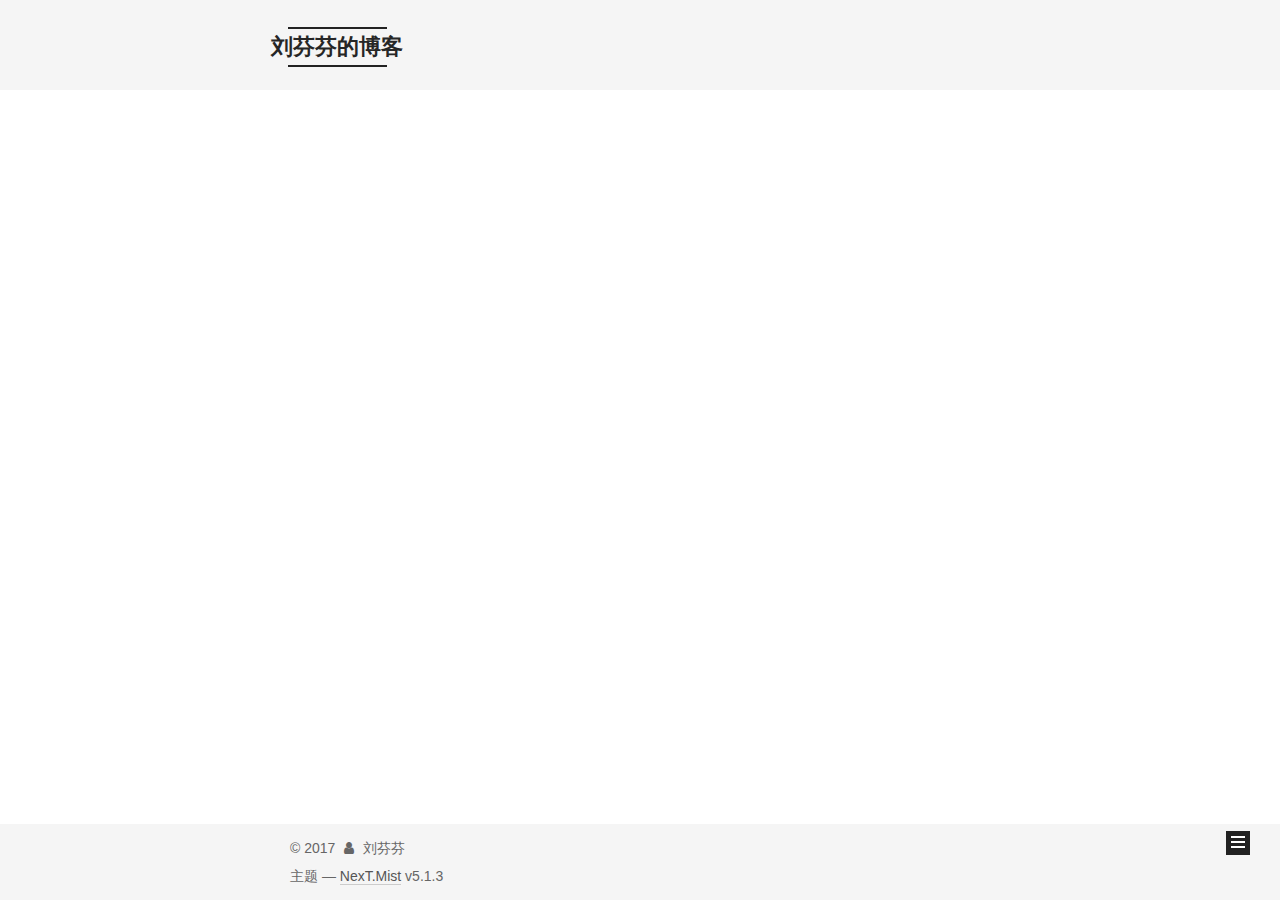
==== commit 23cbb006: "Site updated: 2017-12-08 10:05:44" ====
--- a/index.html
+++ b/index.html
@@ -80,12 +80,12 @@
 
 
 <meta property="og:type" content="website">
-<meta property="og:title" content="阿秀秀的博客">
+<meta property="og:title" content="刘芬芬的博客">
 <meta property="og:url" content="http://yoursite.com/index.html">
-<meta property="og:site_name" content="阿秀秀的博客">
+<meta property="og:site_name" content="刘芬芬的博客">
 <meta property="og:locale" content="zh-Hans">
 <meta name="twitter:card" content="summary">
-<meta name="twitter:title" content="阿秀秀的博客">
+<meta name="twitter:title" content="刘芬芬的博客">
 
 
 
@@ -121,7 +121,7 @@
 
 
 
-  <title>阿秀秀的博客</title>
+  <title>刘芬芬的博客</title>
   
 
 
@@ -152,7 +152,7 @@
     <div class="custom-logo-site-title">
       <a href="/"  class="brand" rel="start">
         <span class="logo-line-before"><i></i></span>
-        <span class="site-title">阿秀秀的博客</span>
+        <span class="site-title">刘芬芬的博客</span>
         <span class="logo-line-after"><i></i></span>
       </a>
     </div>
@@ -229,16 +229,16 @@
   
   
   <div class="post-block">
-    <link itemprop="mainEntityOfPage" href="http://yoursite.com/2017/10/01/秀秀的第一篇博文/">
+    <link itemprop="mainEntityOfPage" href="http://yoursite.com/2017/10/01/刘芬芬/">
 
     <span hidden itemprop="author" itemscope itemtype="http://schema.org/Person">
-      <meta itemprop="name" content="秀秀">
+      <meta itemprop="name" content="刘芬芬">
       <meta itemprop="description" content="">
       <meta itemprop="image" content="/images/avatar.gif">
     </span>
 
     <span hidden itemprop="publisher" itemscope itemtype="http://schema.org/Organization">
-      <meta itemprop="name" content="阿秀秀的博客">
+      <meta itemprop="name" content="刘芬芬的博客">
     </span>
 
     
@@ -248,7 +248,7 @@
         
           <h1 class="post-title" itemprop="name headline">
                 
-                <a class="post-title-link" href="/2017/10/01/秀秀的第一篇博文/" itemprop="url">哈喽豆豆</a></h1>
+                <a class="post-title-link" href="/2017/10/01/刘芬芬/" itemprop="url">刘芬芬</a></h1>
         
 
         <div class="post-meta">
@@ -300,7 +300,7 @@
       
         
           
-            <p>欢迎豆豆~~~<br><a href="https://itunes.apple.com/cn/app/%25E6%2599%25BA%25E8%2583%25BD%25E8%25AE%25A1%25E5%2588%2586%25E5%2599%25A8-%25E6%259B%25B4%25E6%259C%2589%25E6%2595%2588%25E5%259C%25B0%25E8%25AE%25B0%25E5%25BD%2595%25E4%25BD%25A0%25E7%259A%2584%25E5%2588%2586%25E6%2595%25B0/id1219907267?mt=8" target="_blank" rel="external">计分器</a>.</p>
+            <p>刘芬芬</p>
 
           
         
@@ -371,7 +371,7 @@
         <div class="site-overview">
           <div class="site-author motion-element" itemprop="author" itemscope itemtype="http://schema.org/Person">
             
-              <p class="site-author-name" itemprop="name">秀秀</p>
+              <p class="site-author-name" itemprop="name">刘芬芬</p>
               <p class="site-description motion-element" itemprop="description"></p>
           </div>
 
@@ -429,7 +429,7 @@
   <span class="with-love">
     <i class="fa fa-user"></i>
   </span>
-  <span class="author" itemprop="copyrightHolder">秀秀</span>
+  <span class="author" itemprop="copyrightHolder">刘芬芬</span>
 
   
 </div>
--- a/css/main.css
+++ b/css/main.css
@@ -1827,7 +1827,7 @@
   width: 4px;
   height: 4px;
   border-radius: 50%;
-  background: #ffff24;
+  background: #6fa4ff;
 }
 .links-of-blogroll {
   font-size: 13px;
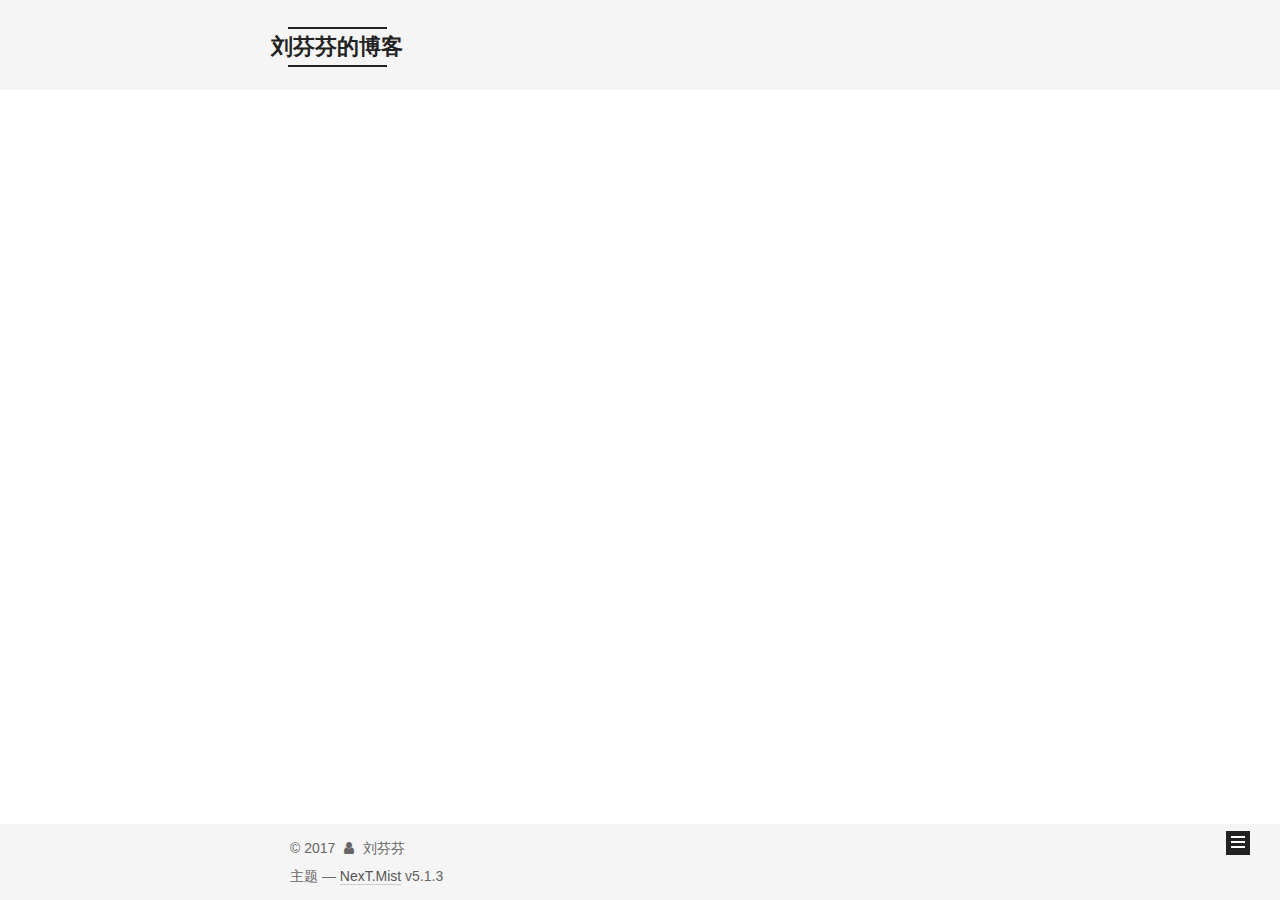
==== commit da9e31fe: "Site updated: 2017-12-08 10:29:23" ====
--- a/index.html
+++ b/index.html
@@ -229,7 +229,7 @@
   
   
   <div class="post-block">
-    <link itemprop="mainEntityOfPage" href="http://yoursite.com/2017/10/01/刘芬芬/">
+    <link itemprop="mainEntityOfPage" href="http://yoursite.com/2017/10/01/阿秀秀/">
 
     <span hidden itemprop="author" itemscope itemtype="http://schema.org/Person">
       <meta itemprop="name" content="刘芬芬">
@@ -248,7 +248,7 @@
         
           <h1 class="post-title" itemprop="name headline">
                 
-                <a class="post-title-link" href="/2017/10/01/刘芬芬/" itemprop="url">刘芬芬</a></h1>
+                <a class="post-title-link" href="/2017/10/01/阿秀秀/" itemprop="url">阿秀秀</a></h1>
         
 
         <div class="post-meta">
@@ -300,6 +300,126 @@
       
         
           
+            <p>阿秀秀</p>
+
+          
+        
+      
+    </div>
+    
+    
+    
+
+    
+
+    
+
+    
+
+    <footer class="post-footer">
+      
+
+      
+
+      
+
+      
+      
+        <div class="post-eof"></div>
+      
+    </footer>
+  </div>
+  
+  
+  
+  </article>
+
+
+    
+      
+
+  
+
+  
+  
+  
+
+  <article class="post post-type-normal" itemscope itemtype="http://schema.org/Article">
+  
+  
+  
+  <div class="post-block">
+    <link itemprop="mainEntityOfPage" href="http://yoursite.com/2017/10/01/刘芬芬/">
+
+    <span hidden itemprop="author" itemscope itemtype="http://schema.org/Person">
+      <meta itemprop="name" content="刘芬芬">
+      <meta itemprop="description" content="">
+      <meta itemprop="image" content="/images/avatar.gif">
+    </span>
+
+    <span hidden itemprop="publisher" itemscope itemtype="http://schema.org/Organization">
+      <meta itemprop="name" content="刘芬芬的博客">
+    </span>
+
+    
+      <header class="post-header">
+
+        
+        
+          <h1 class="post-title" itemprop="name headline">
+                
+                <a class="post-title-link" href="/2017/10/01/刘芬芬/" itemprop="url">刘芬芬</a></h1>
+        
+
+        <div class="post-meta">
+          <span class="post-time">
+            
+              <span class="post-meta-item-icon">
+                <i class="fa fa-calendar-o"></i>
+              </span>
+              
+                <span class="post-meta-item-text">发表于</span>
+              
+              <time title="创建于" itemprop="dateCreated datePublished" datetime="2017-10-01T11:11:35+08:00">
+                2017-10-01
+              </time>
+            
+
+            
+
+            
+          </span>
+
+          
+
+          
+            
+          
+
+          
+          
+
+          
+
+          
+
+          
+
+        </div>
+      </header>
+    
+
+    
+    
+    
+    <div class="post-body" itemprop="articleBody">
+
+      
+      
+
+      
+        
+          
             <p>刘芬芬</p>
 
           
@@ -382,7 +502,7 @@
               
                 <a href="/archives/">
               
-                  <span class="site-state-item-count">1</span>
+                  <span class="site-state-item-count">2</span>
                   <span class="site-state-item-name">日志</span>
                 </a>
               </div>
--- a/css/main.css
+++ b/css/main.css
@@ -1827,7 +1827,7 @@
   width: 4px;
   height: 4px;
   border-radius: 50%;
-  background: #6fa4ff;
+  background: #ff3;
 }
 .links-of-blogroll {
   font-size: 13px;
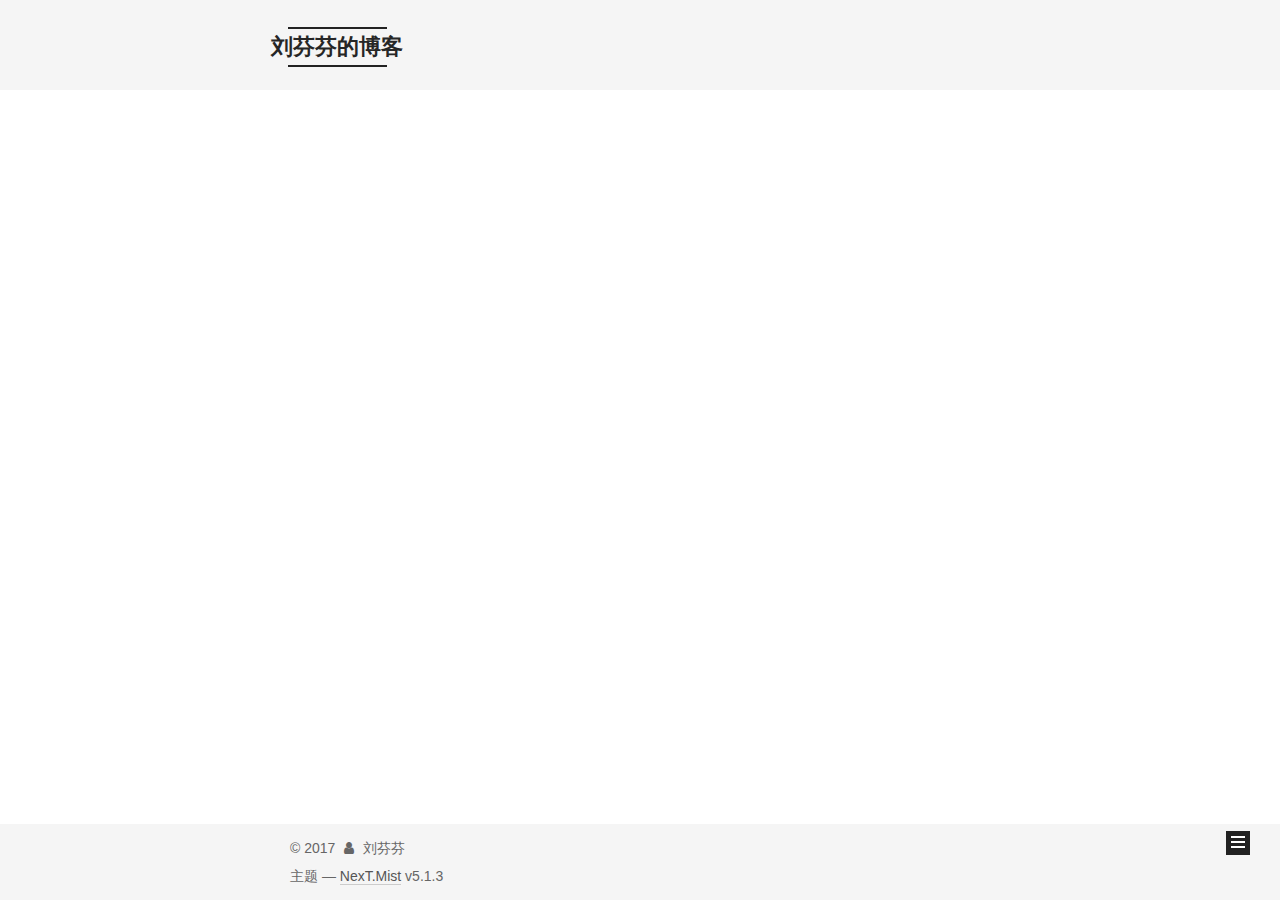
==== commit b78dc897: "Site updated: 2017-12-08 11:12:15" ====
--- a/index.html
+++ b/index.html
@@ -81,7 +81,7 @@
 
 <meta property="og:type" content="website">
 <meta property="og:title" content="刘芬芬的博客">
-<meta property="og:url" content="http://yoursite.com/index.html">
+<meta property="og:url" content="http://www.liufenfen.com/index.html">
 <meta property="og:site_name" content="刘芬芬的博客">
 <meta property="og:locale" content="zh-Hans">
 <meta name="twitter:card" content="summary">
@@ -115,7 +115,7 @@
 
 
 
-  <link rel="canonical" href="http://yoursite.com/"/>
+  <link rel="canonical" href="http://www.liufenfen.com/"/>
 
 
 
@@ -229,7 +229,7 @@
   
   
   <div class="post-block">
-    <link itemprop="mainEntityOfPage" href="http://yoursite.com/2017/10/01/阿秀秀/">
+    <link itemprop="mainEntityOfPage" href="http://www.liufenfen.com/2017/10/01/刘芬芬/">
 
     <span hidden itemprop="author" itemscope itemtype="http://schema.org/Person">
       <meta itemprop="name" content="刘芬芬">
@@ -248,7 +248,7 @@
         
           <h1 class="post-title" itemprop="name headline">
                 
-                <a class="post-title-link" href="/2017/10/01/阿秀秀/" itemprop="url">阿秀秀</a></h1>
+                <a class="post-title-link" href="/2017/10/01/刘芬芬/" itemprop="url">刘芬芬</a></h1>
         
 
         <div class="post-meta">
@@ -300,7 +300,7 @@
       
         
           
-            <p>阿秀秀</p>
+            <p>刘芬芬</p>
 
           
         
@@ -349,7 +349,7 @@
   
   
   <div class="post-block">
-    <link itemprop="mainEntityOfPage" href="http://yoursite.com/2017/10/01/刘芬芬/">
+    <link itemprop="mainEntityOfPage" href="http://www.liufenfen.com/2017/10/01/阿秀秀/">
 
     <span hidden itemprop="author" itemscope itemtype="http://schema.org/Person">
       <meta itemprop="name" content="刘芬芬">
@@ -368,7 +368,7 @@
         
           <h1 class="post-title" itemprop="name headline">
                 
-                <a class="post-title-link" href="/2017/10/01/刘芬芬/" itemprop="url">刘芬芬</a></h1>
+                <a class="post-title-link" href="/2017/10/01/阿秀秀/" itemprop="url">阿秀秀</a></h1>
         
 
         <div class="post-meta">
@@ -420,7 +420,7 @@
       
         
           
-            <p>刘芬芬</p>
+            <p>阿秀秀</p>
 
           
         
--- a/css/main.css
+++ b/css/main.css
@@ -1827,7 +1827,7 @@
   width: 4px;
   height: 4px;
   border-radius: 50%;
-  background: #ff3;
+  background: #2aa39f;
 }
 .links-of-blogroll {
   font-size: 13px;
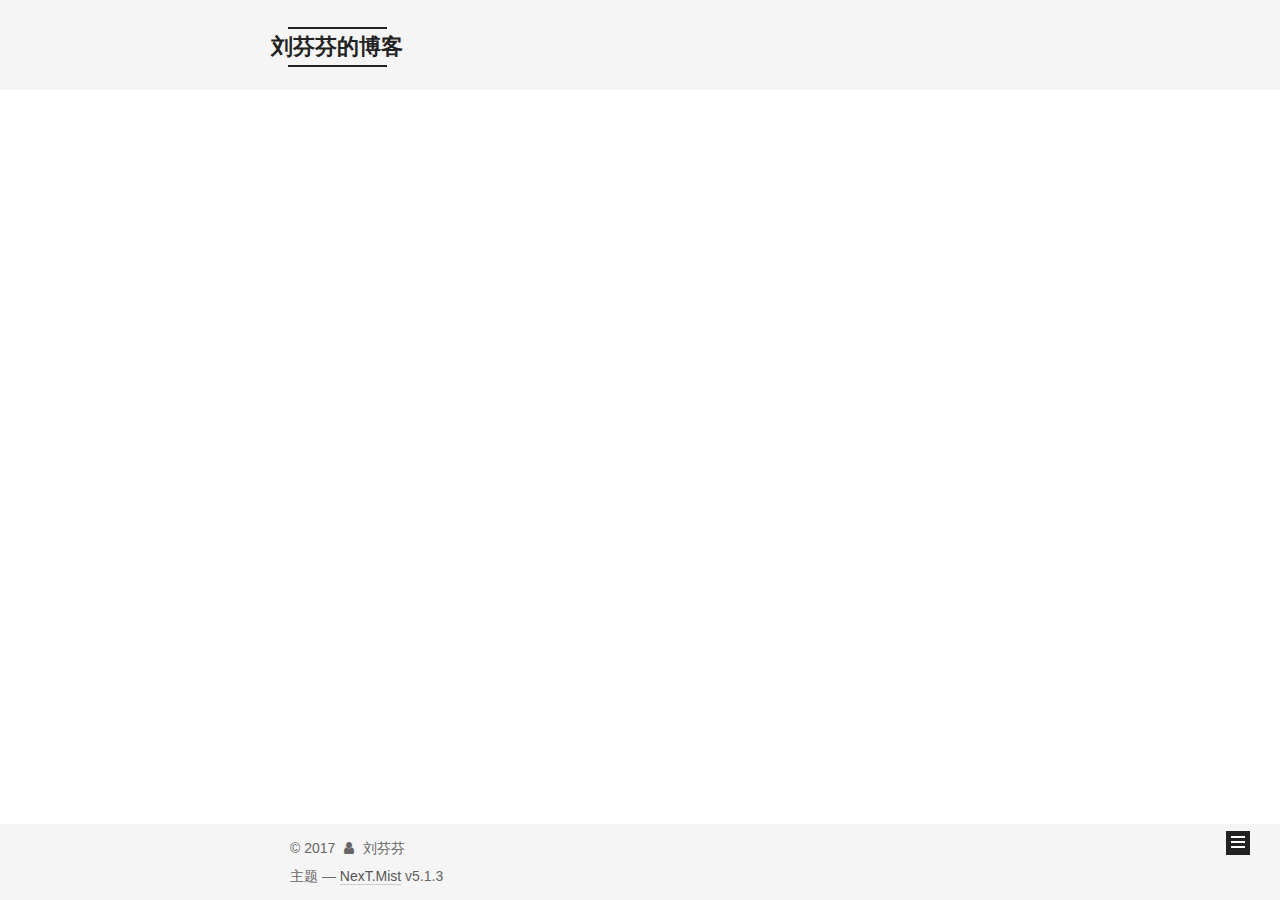
==== commit 62a1b482: "Site updated: 2017-12-08 11:52:10" ====
--- a/index.html
+++ b/index.html
@@ -229,7 +229,7 @@
   
   
   <div class="post-block">
-    <link itemprop="mainEntityOfPage" href="http://www.liufenfen.com/2017/10/01/刘芬芬/">
+    <link itemprop="mainEntityOfPage" href="http://www.liufenfen.com/2017/10/01/阿秀秀/">
 
     <span hidden itemprop="author" itemscope itemtype="http://schema.org/Person">
       <meta itemprop="name" content="刘芬芬">
@@ -248,7 +248,7 @@
         
           <h1 class="post-title" itemprop="name headline">
                 
-                <a class="post-title-link" href="/2017/10/01/刘芬芬/" itemprop="url">刘芬芬</a></h1>
+                <a class="post-title-link" href="/2017/10/01/阿秀秀/" itemprop="url">阿秀秀</a></h1>
         
 
         <div class="post-meta">
@@ -300,7 +300,7 @@
       
         
           
-            <p>刘芬芬</p>
+            <p>阿秀秀</p>
 
           
         
@@ -349,7 +349,7 @@
   
   
   <div class="post-block">
-    <link itemprop="mainEntityOfPage" href="http://www.liufenfen.com/2017/10/01/阿秀秀/">
+    <link itemprop="mainEntityOfPage" href="http://www.liufenfen.com/2017/10/01/刘芬芬/">
 
     <span hidden itemprop="author" itemscope itemtype="http://schema.org/Person">
       <meta itemprop="name" content="刘芬芬">
@@ -368,7 +368,7 @@
         
           <h1 class="post-title" itemprop="name headline">
                 
-                <a class="post-title-link" href="/2017/10/01/阿秀秀/" itemprop="url">阿秀秀</a></h1>
+                <a class="post-title-link" href="/2017/10/01/刘芬芬/" itemprop="url">刘芬芬</a></h1>
         
 
         <div class="post-meta">
@@ -420,7 +420,7 @@
       
         
           
-            <p>阿秀秀</p>
+            <p>刘芬芬</p>
 
           
         
--- a/css/main.css
+++ b/css/main.css
@@ -1827,7 +1827,7 @@
   width: 4px;
   height: 4px;
   border-radius: 50%;
-  background: #2aa39f;
+  background: #c785fe;
 }
 .links-of-blogroll {
   font-size: 13px;
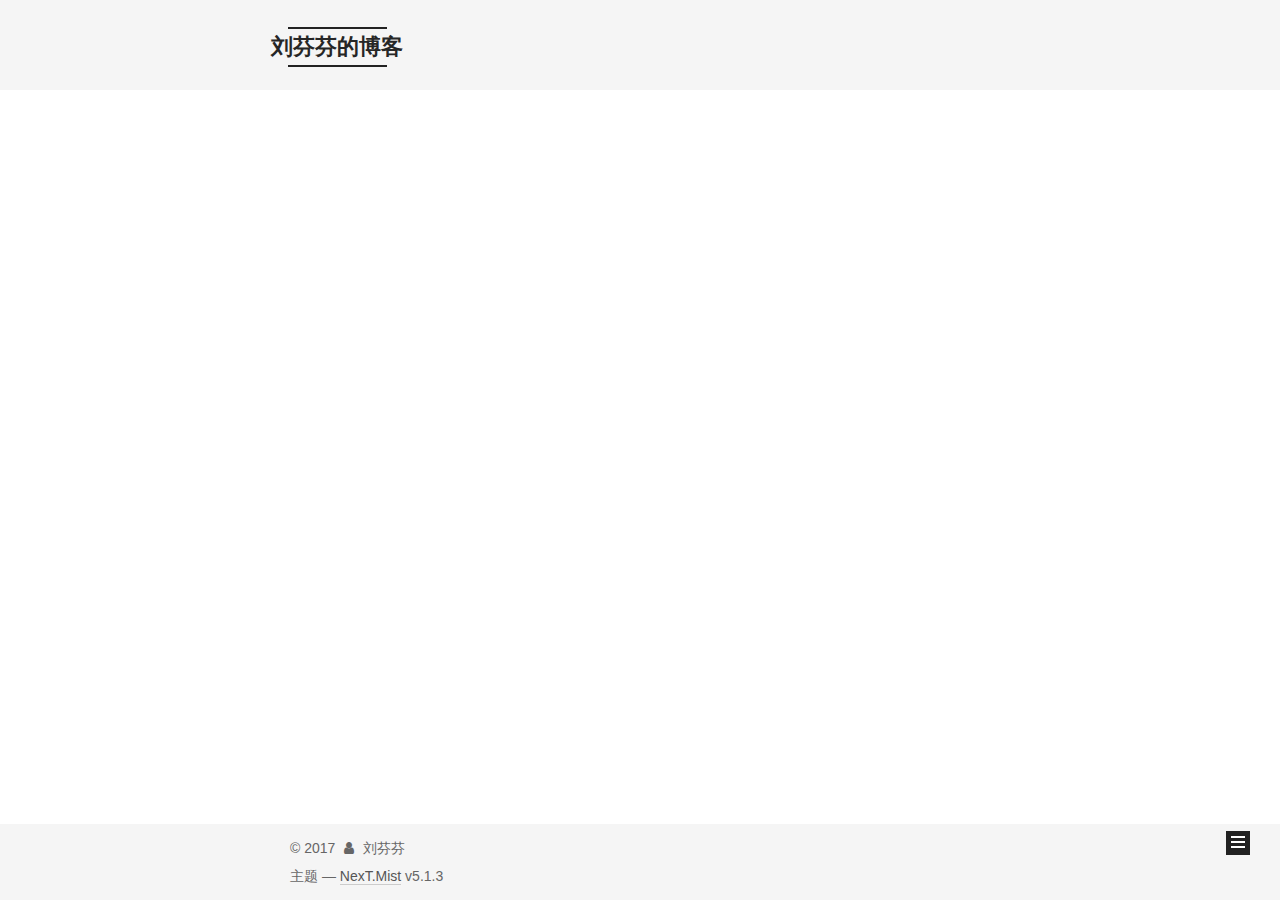
==== commit 1058de99: "Site updated: 2017-12-08 11:58:42" ====
--- a/index.html
+++ b/index.html
@@ -229,7 +229,7 @@
   
   
   <div class="post-block">
-    <link itemprop="mainEntityOfPage" href="http://www.liufenfen.com/2017/10/01/阿秀秀/">
+    <link itemprop="mainEntityOfPage" href="http://www.liufenfen.com/2017/10/01/刘芬芬/">
 
     <span hidden itemprop="author" itemscope itemtype="http://schema.org/Person">
       <meta itemprop="name" content="刘芬芬">
@@ -248,7 +248,7 @@
         
           <h1 class="post-title" itemprop="name headline">
                 
-                <a class="post-title-link" href="/2017/10/01/阿秀秀/" itemprop="url">阿秀秀</a></h1>
+                <a class="post-title-link" href="/2017/10/01/刘芬芬/" itemprop="url">刘芬芬</a></h1>
         
 
         <div class="post-meta">
@@ -300,7 +300,7 @@
       
         
           
-            <p>阿秀秀</p>
+            <p>刘芬芬</p>
 
           
         
@@ -349,7 +349,7 @@
   
   
   <div class="post-block">
-    <link itemprop="mainEntityOfPage" href="http://www.liufenfen.com/2017/10/01/刘芬芬/">
+    <link itemprop="mainEntityOfPage" href="http://www.liufenfen.com/2017/10/01/阿秀秀/">
 
     <span hidden itemprop="author" itemscope itemtype="http://schema.org/Person">
       <meta itemprop="name" content="刘芬芬">
@@ -368,7 +368,7 @@
         
           <h1 class="post-title" itemprop="name headline">
                 
-                <a class="post-title-link" href="/2017/10/01/刘芬芬/" itemprop="url">刘芬芬</a></h1>
+                <a class="post-title-link" href="/2017/10/01/阿秀秀/" itemprop="url">阿秀秀</a></h1>
         
 
         <div class="post-meta">
@@ -420,7 +420,7 @@
       
         
           
-            <p>刘芬芬</p>
+            <p>阿秀秀</p>
 
           
         
--- a/css/main.css
+++ b/css/main.css
@@ -1827,7 +1827,7 @@
   width: 4px;
   height: 4px;
   border-radius: 50%;
-  background: #c785fe;
+  background: #ecfee0;
 }
 .links-of-blogroll {
   font-size: 13px;
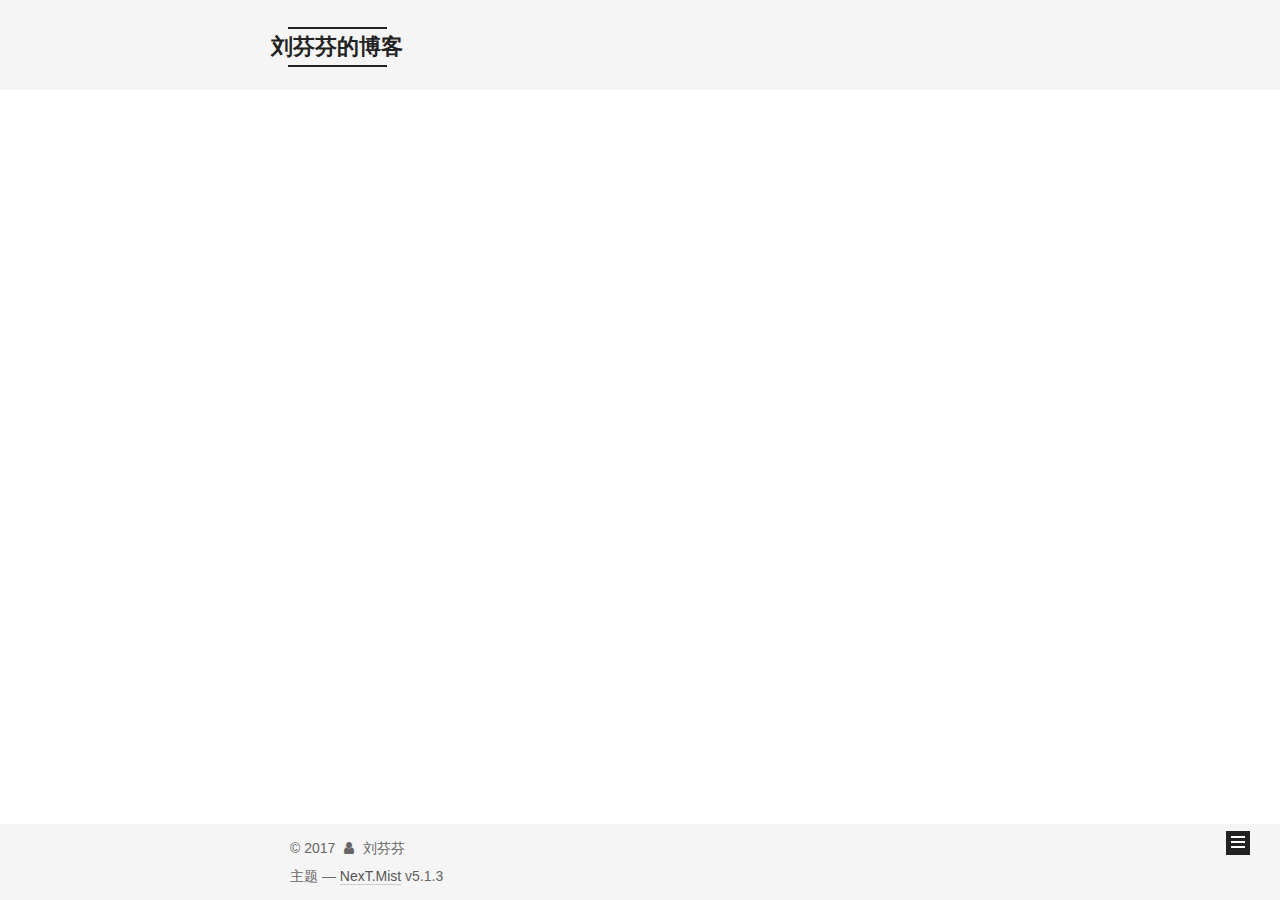
==== commit 9bee9b08: "Site updated: 2017-12-09 17:10:00" ====
--- a/index.html
+++ b/index.html
@@ -229,7 +229,7 @@
   
   
   <div class="post-block">
-    <link itemprop="mainEntityOfPage" href="http://www.liufenfen.com/2017/10/01/刘芬芬/">
+    <link itemprop="mainEntityOfPage" href="http://www.liufenfen.com/2017/10/01/阿秀秀/">
 
     <span hidden itemprop="author" itemscope itemtype="http://schema.org/Person">
       <meta itemprop="name" content="刘芬芬">
@@ -248,7 +248,7 @@
         
           <h1 class="post-title" itemprop="name headline">
                 
-                <a class="post-title-link" href="/2017/10/01/刘芬芬/" itemprop="url">刘芬芬</a></h1>
+                <a class="post-title-link" href="/2017/10/01/阿秀秀/" itemprop="url">阿秀秀</a></h1>
         
 
         <div class="post-meta">
@@ -300,7 +300,7 @@
       
         
           
-            <p>刘芬芬</p>
+            <p>阿秀秀</p>
 
           
         
@@ -349,7 +349,7 @@
   
   
   <div class="post-block">
-    <link itemprop="mainEntityOfPage" href="http://www.liufenfen.com/2017/10/01/阿秀秀/">
+    <link itemprop="mainEntityOfPage" href="http://www.liufenfen.com/2017/10/01/刘芬芬/">
 
     <span hidden itemprop="author" itemscope itemtype="http://schema.org/Person">
       <meta itemprop="name" content="刘芬芬">
@@ -368,7 +368,7 @@
         
           <h1 class="post-title" itemprop="name headline">
                 
-                <a class="post-title-link" href="/2017/10/01/阿秀秀/" itemprop="url">阿秀秀</a></h1>
+                <a class="post-title-link" href="/2017/10/01/刘芬芬/" itemprop="url">刘芬芬</a></h1>
         
 
         <div class="post-meta">
@@ -420,7 +420,7 @@
       
         
           
-            <p>阿秀秀</p>
+            <p>刘芬芬</p>
 
           
         
--- a/css/main.css
+++ b/css/main.css
@@ -1827,7 +1827,7 @@
   width: 4px;
   height: 4px;
   border-radius: 50%;
-  background: #ecfee0;
+  background: #ff9817;
 }
 .links-of-blogroll {
   font-size: 13px;
